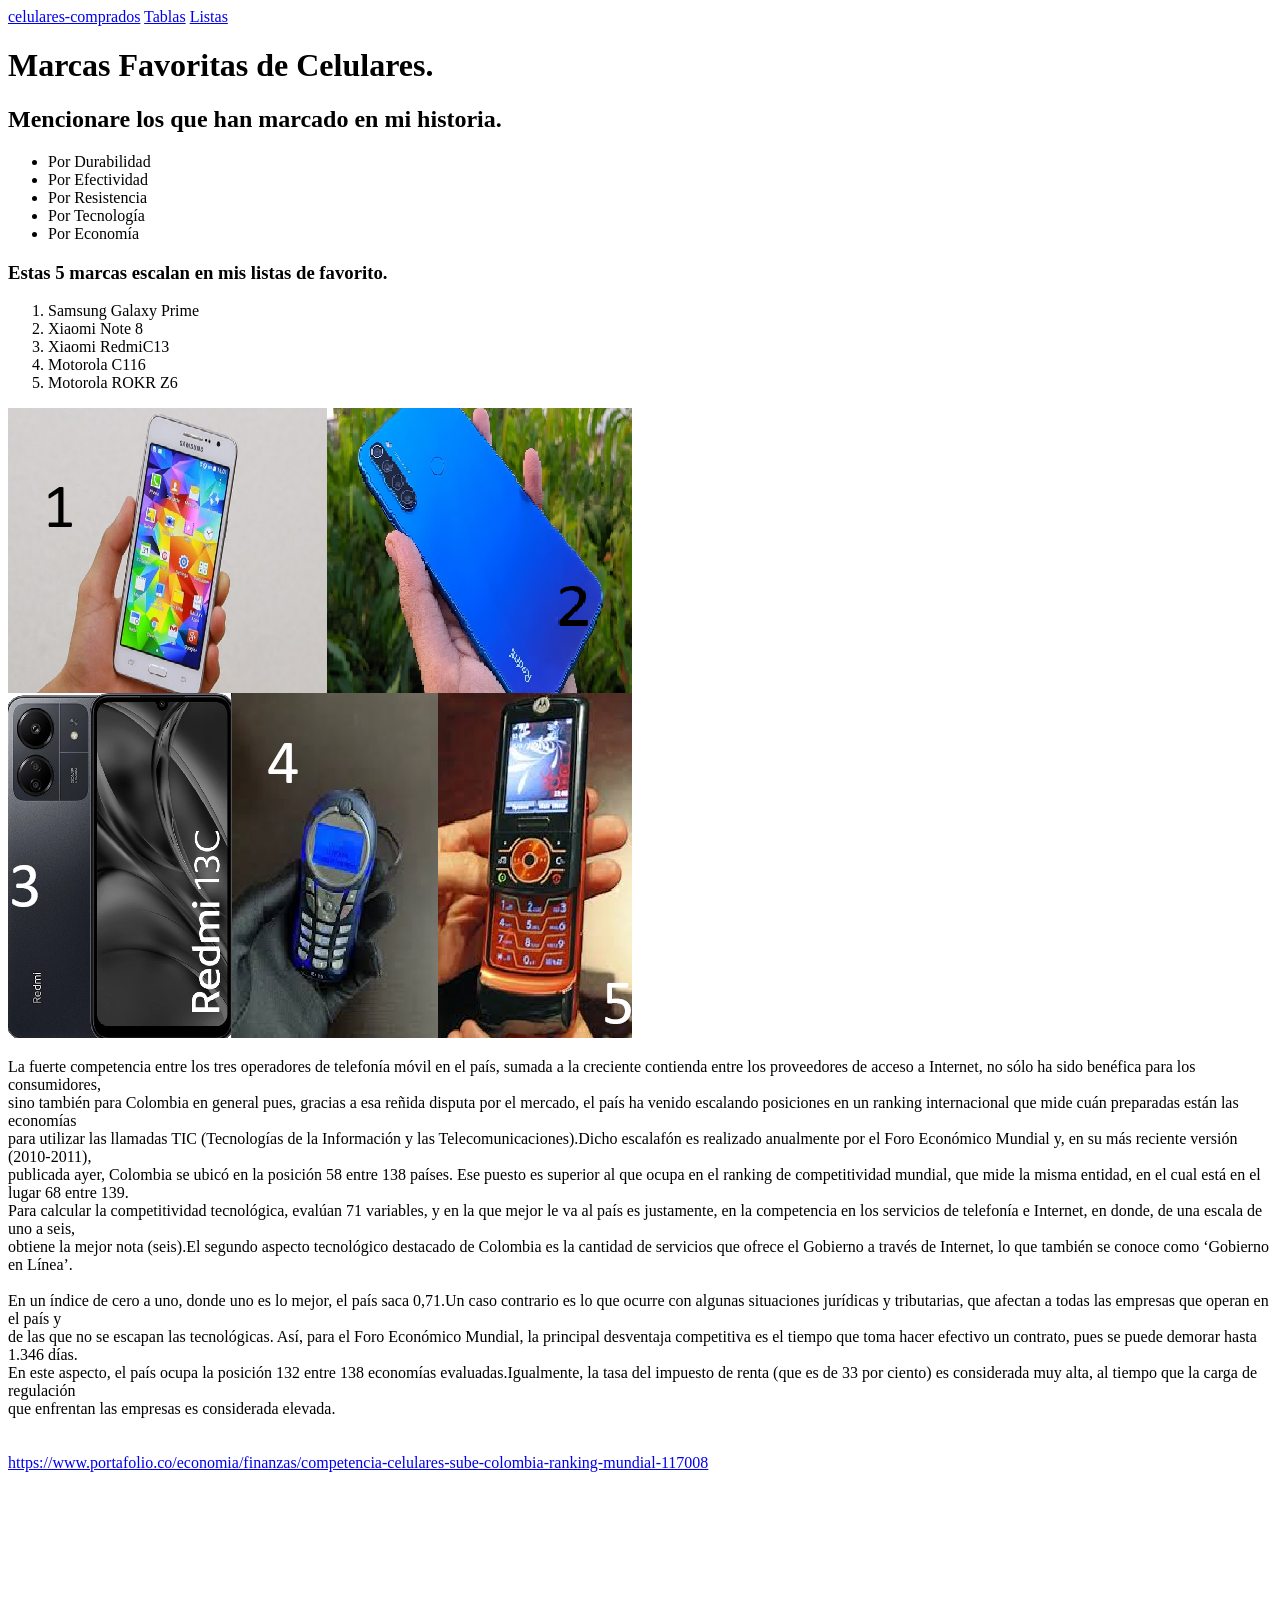
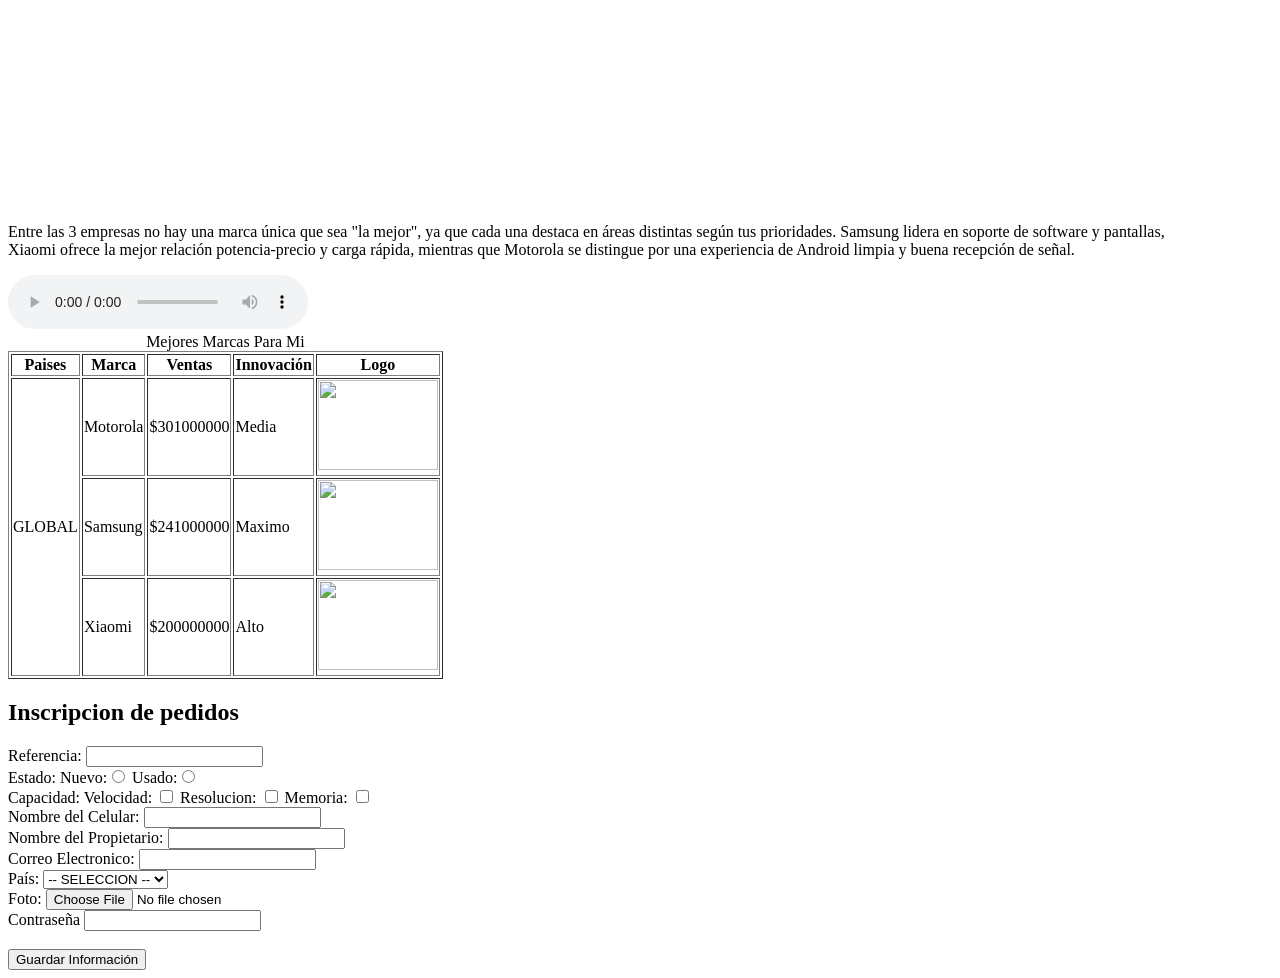
==== Index.html @ 6001fc26 "primer version - comprascelulares" ====
<!DOCTYPE html>
<html lang="en">
<head>
    <meta charset="UTF-8">
    <meta name="viewport" content="width=device-width, initial-scale=1.0">
    <title>Celulares</title>
</head>
<body>


    <nav>
        <a href="index-celulares-comprados.html">celulares-comprados</a>
        <a href="Tablas.html">Tablas</a>
        <a href="Listas.html">Listas</a>

    </nav>

    <h1>Marcas Favoritas de Celulares.</h1>
    <h2>Mencionare los que han marcado en mi historia.</h2>
     <ul>
        <li>Por Durabilidad</li>
        <li>Por Efectividad</li>
        <li>Por Resistencia</li>
        <li>Por Tecnología</li>
        <li>Por Economía</li>
     </ul>   

    <h3>Estas 5 marcas escalan en mis listas de favorito.</h3>
    <ol>
        <li>Samsung Galaxy Prime</li>
        <li>Xiaomi Note 8</li>
        <li>Xiaomi RedmiC13</li>
        <li>Motorola C116</li>
        <li>Motorola ROKR Z6</li>
    </ol>
     <a href="https://www.google.com/search?q=celular+motorola+xiamoi+samsung&sca_esv=069bfcf63421705d&udm=2&biw=1920&bih=911&sxsrf=ANbL-n48g4pSxwuqH01eF5f0hJLd3JwjVw%3A1773868242890&ei=0hS7ac6FNo_PwbkP_p7FmAk&ved=0ahUKEwjOtvuTrqqTAxWPZzABHX5PEZMQ4dUDCBI&uact=5&oq=celular+motorola+xiamoi+samsung&gs_lp=[base64]&sclient=gws-wiz-img">   
        <img src="Imagenes/celularescomprados.png">
     </a>   

        <p>La fuerte competencia entre los tres operadores de telefonía móvil en el país, sumada a la creciente contienda entre los proveedores de acceso a Internet, no sólo ha sido benéfica para los consumidores,<br> sino también para Colombia en general pues, gracias a esa reñida disputa por el mercado, el país ha venido escalando posiciones en un ranking internacional que mide cuán preparadas están las economías<br> para utilizar las llamadas TIC (Tecnologías de la Información y las Telecomunicaciones).Dicho escalafón es realizado anualmente por el Foro Económico Mundial y, en su más reciente versión (2010-2011),<br> publicada ayer, Colombia se ubicó en la posición 58 entre 138 países. Ese puesto es superior al que ocupa en el ranking de competitividad mundial, que mide la misma entidad, en el cual está en el lugar 68 entre 139.<br>Para calcular la competitividad tecnológica, evalúan 71 variables, y en la que mejor le va al país es justamente, en la competencia en los servicios de telefonía e Internet, en donde, de una escala de uno a seis,<br> obtiene la mejor nota (seis).El segundo aspecto tecnológico destacado de Colombia es la cantidad de servicios que ofrece el Gobierno a través de Internet, lo que también se conoce como ‘Gobierno en Línea’.<br><br> En un índice de cero a uno, donde uno es lo mejor, el país saca 0,71.Un caso contrario es lo que ocurre con algunas situaciones jurídicas y tributarias, que afectan a todas las empresas que operan en el país y<br> de las que no se escapan las tecnológicas. Así, para el Foro Económico Mundial, la principal desventaja competitiva es el tiempo que toma hacer efectivo un contrato, pues se puede demorar hasta 1.346 días.<br> En este aspecto, el país ocupa la posición 132 entre 138 economías evaluadas.Igualmente, la tasa del impuesto de renta (que es de 33 por ciento) es considerada muy alta, al tiempo que la carga de regulación <br>que enfrentan las empresas es considerada elevada. <br><br><br> <a href="https://www.portafolio.co/economia/finanzas/competencia-celulares-sube-colombia-ranking-mundial-117008">https://www.portafolio.co/economia/finanzas/competencia-celulares-sube-colombia-ranking-mundial-117008</a>


        </p>
        
            <iframe width="560" height="315" src="https://www.youtube-nocookie.com/embed/l5LepRvR6Eg?si=6OsjVivnC0zYgfn8" title="YouTube video player" frameborder="0" allow="accelerometer; autoplay; clipboard-write; encrypted-media; gyroscope; picture-in-picture; web-share" referrerpolicy="strict-origin-when-cross-origin" allowfullscreen></iframe>


        <P>Entre las 3 empresas no hay una marca única que sea "la mejor", ya que cada una destaca en áreas distintas según tus prioridades. Samsung lidera en soporte de software y pantallas, <br>Xiaomi ofrece la mejor relación potencia-precio y carga rápida, mientras que Motorola se distingue por una experiencia de Android limpia y buena recepción de señal.
        </P>


        <audio src="audio/Xiaomi VS Motorola VS Samsung cual marca es mejor en la gama media “económica”.mp3" controls></audio>

        <Table border> 
            <caption>Mejores Marcas Para Mi</caption>
            <thead>
                <tr>
                    <th>Paises</th>
                    <th>Marca</th>
                    <th>Ventas</th>
                    <th>Innovación</th>
                    <th>Logo</th>
                </tr>
            </thead>



            <tbody>
                <tr>
                    <td rowspan="4">GLOBAL</td>
                    <td>Motorola</td>
                    <td>$301000000</td>
                    <td>Media</td>
                    <td><img src="imagenes/Motorola.jpg" width="120" height="90"></td>
                </tr>
                <tr>
                    <td>Samsung</td>
                    <td>$241000000</td>
                    <td>Maximo</td>
                    <td><img src="imagenes/Samsung.jpg" width="120" height="90"></td>
                </tr>
                <tr>
                    <td>Xiaomi</td>
                    <td>$200000000</td>
                    <td>Alto</td>
                    <td><img src="imagenes/Xiaomi.jpg" width="120" height="90"></td>
                </tr>
            </tbody> 



        </Table>

    <section>
            
        <h2>Inscripcion de pedidos</h2>

         <form action="" method="">
            
            <label for="Marca">Referencia:</label>
            <input type="text" name="RefCelular" id="Referencia-Celular"required>

            <br>

            <label for="Marca">Estado:</label> 
            <label>Nuevo:</label><input type="radio" name="estadoCelular" id="">   
            <label>Usado:</label><input type="radio"name="estadoCelular" id="">

            <br>
            <label for="capacidad">Capacidad:</label>
            Velocidad: <input type="checkbox">  
            Resolucion: <input type="checkbox">
            Memoria: <input type="checkbox">

            <br>
            <label for="nomCelular">Nombre del Celular:</label>
            <input type="text" name="nomCelular" autocomplete="off" required>

            <br>
            <label for="nombPropietario">Nombre del Propietario:</label>
            <input type="text" name="nombPropietario" required>

            <Br>
            <label for="correo">Correo Electronico:</label>
            <input type="email" name="correoPropietario"> 

            <Br>
            <label for="pais">País:</label>
            <select name="paiseslatinosquemascompran" id="">
                <option>-- SELECCION --</option>
                <option value="1">Colombia</option>
                <option value="2">Brazíl</option>
                <option value="3">México</option>
                <option value="4">Perú</option>
                <option value="5">Argentina</option>
                <option value="6">Venezuela</option>
                <option value="7">Panamá</option>
            </select>

            <br>
            <label for="">Foto:</label>
            <input type="file" name="fotoCelular" id="">

            <br>
            <label for="contrasena">Contraseña</label>
            <input type="password" name="contrasena" required>
             <br><br>   
            <input type="submit" value="Guardar Información">
            

        </form>

    </section>



</body>
</html>
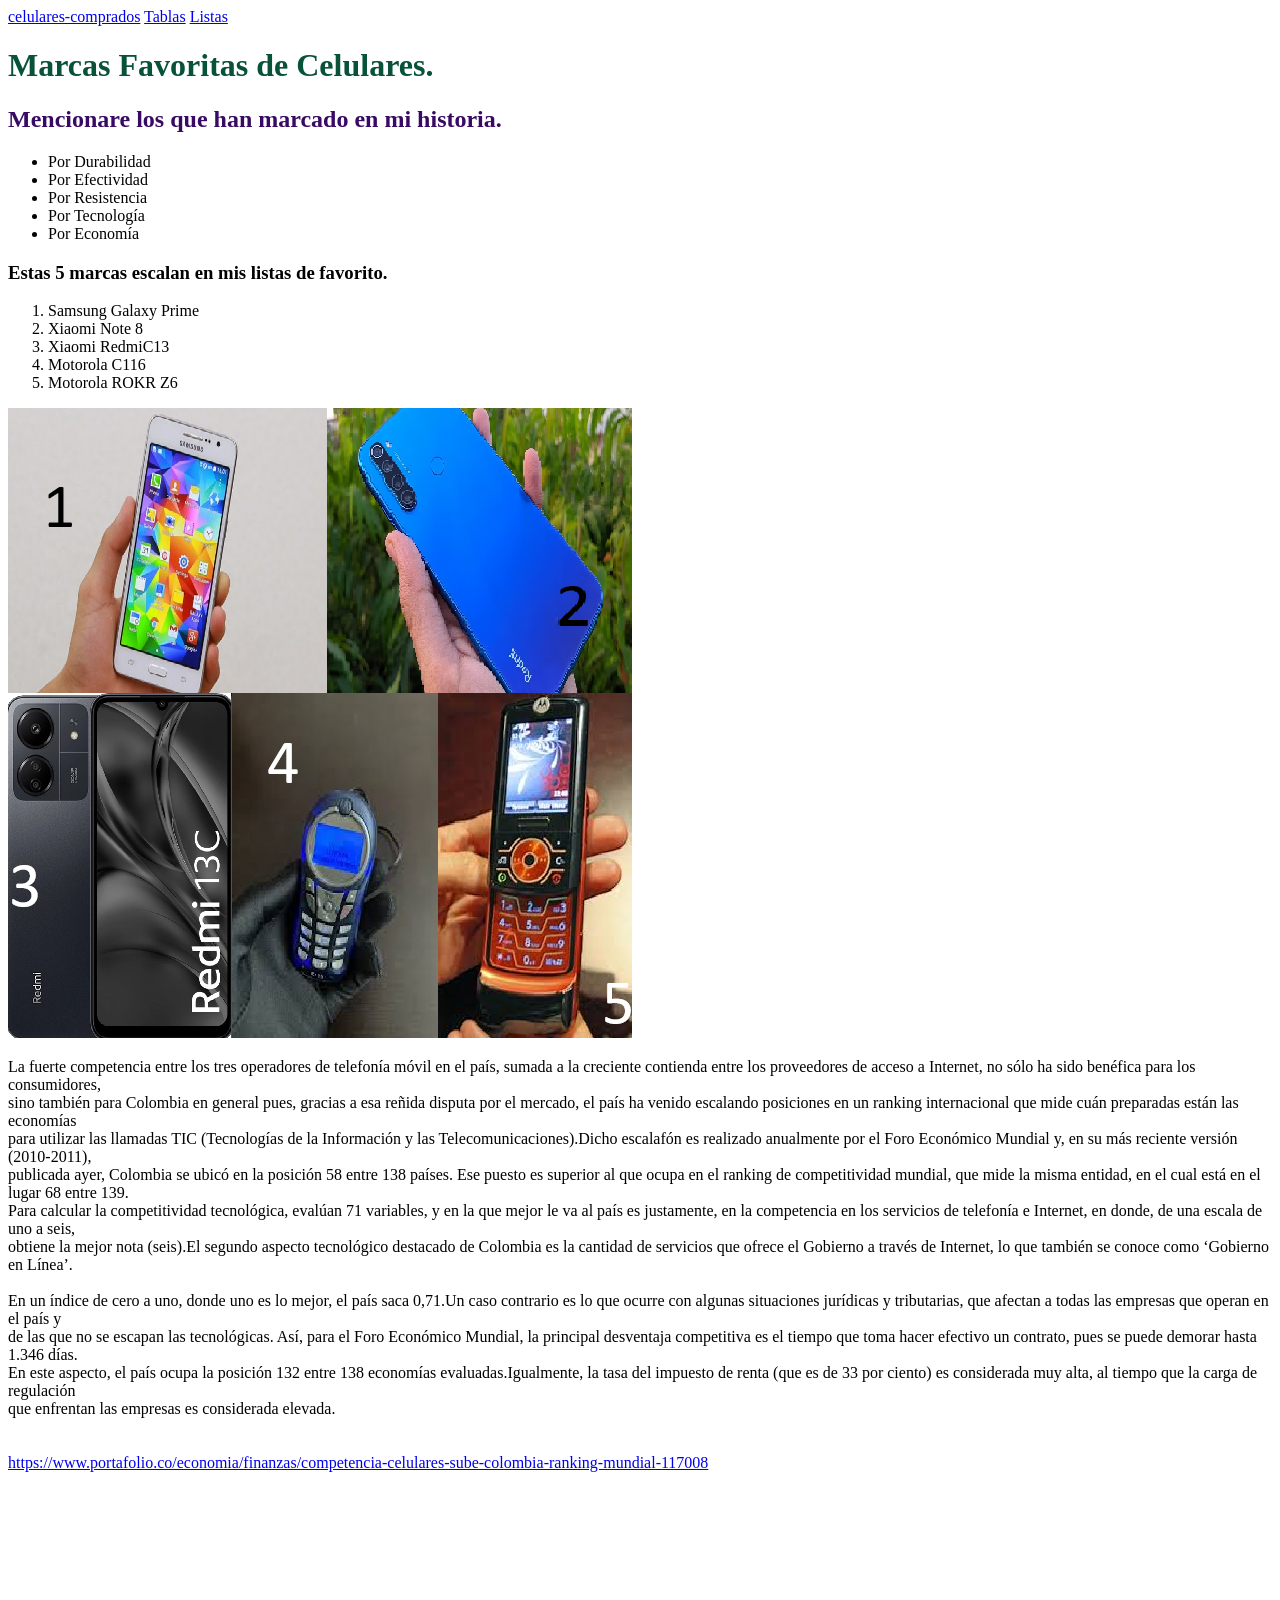
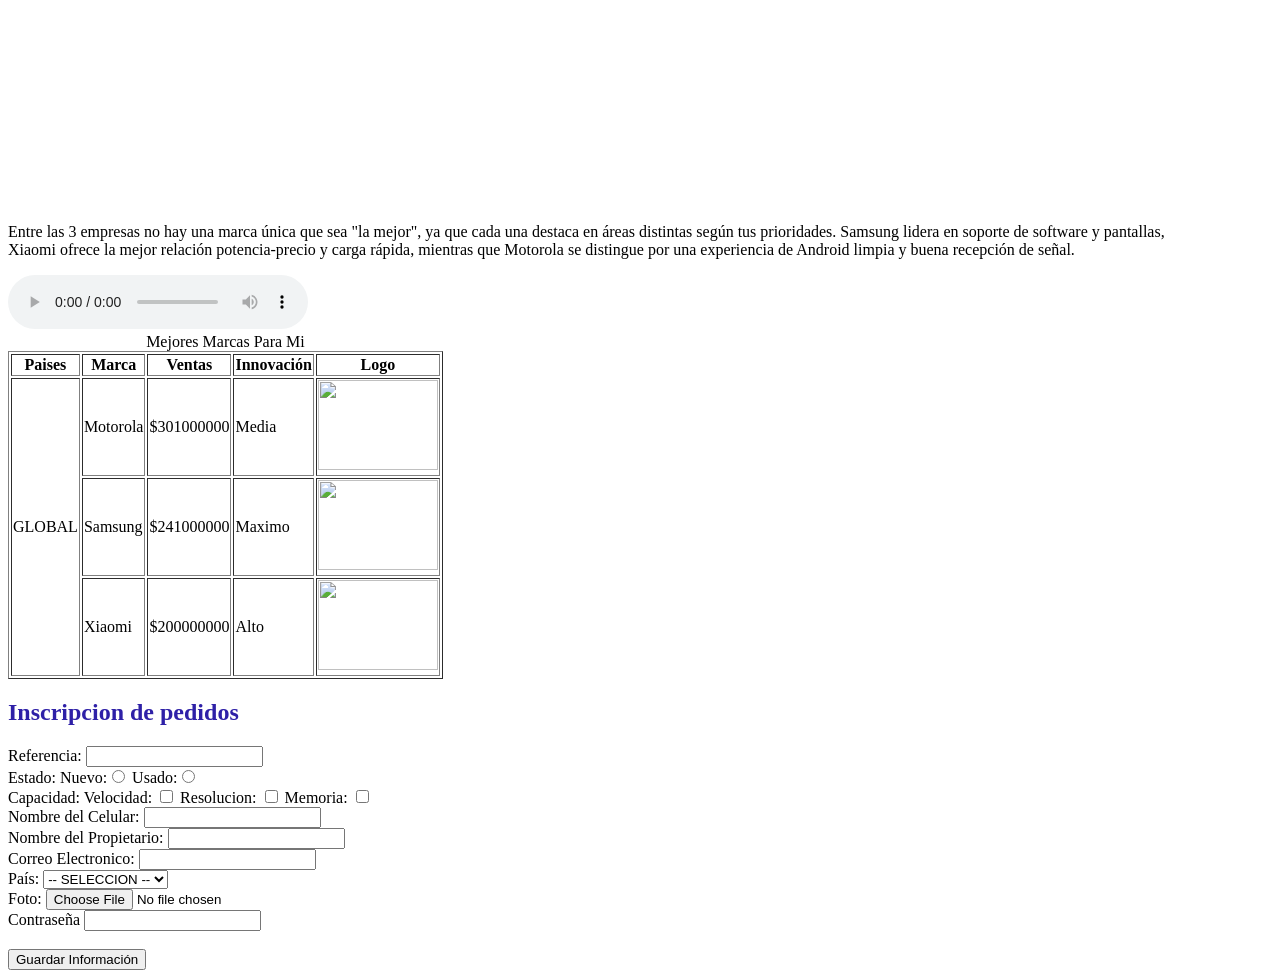
==== commit 0ec0c0b5: "Taller" ====
--- a/Index.html
+++ b/Index.html
@@ -1,10 +1,22 @@
 <!DOCTYPE html>
 <html lang="en">
+<!-- ES ES EL CODIGO CSS ORGANIZADO EN EL MISMO DOCUMENTO-->
+
+<style>
+h1
+{
+    color:#085239;
+}
+
+</style>
+
 <head>
+    <link rel="stylesheet" href="css/estilospropios.css">
     <meta charset="UTF-8">
     <meta name="viewport" content="width=device-width, initial-scale=1.0">
     <title>Celulares</title>
 </head>
+
 <body>
 
 
@@ -14,9 +26,9 @@
         <a href="Listas.html">Listas</a>
 
     </nav>
-
+    <!-- EL CODIGO CSS EN EL MISMO DOCUMENTO NO ORGANIZADO-->
     <h1>Marcas Favoritas de Celulares.</h1>
-    <h2>Mencionare los que han marcado en mi historia.</h2>
+    <h2 style="color:#380a64">Mencionare los que han marcado en mi historia.</h2>
      <ul>
         <li>Por Durabilidad</li>
         <li>Por Efectividad</li>
@@ -36,7 +48,8 @@
      <a href="https://www.google.com/search?q=celular+motorola+xiamoi+samsung&sca_esv=069bfcf63421705d&udm=2&biw=1920&bih=911&sxsrf=ANbL-n48g4pSxwuqH01eF5f0hJLd3JwjVw%3A1773868242890&ei=0hS7ac6FNo_PwbkP_p7FmAk&ved=0ahUKEwjOtvuTrqqTAxWPZzABHX5PEZMQ4dUDCBI&uact=5&oq=celular+motorola+xiamoi+samsung&gs_lp=[base64]&sclient=gws-wiz-img">   
         <img src="Imagenes/celularescomprados.png">
      </a>   
-
+    
+     </a>
         <p>La fuerte competencia entre los tres operadores de telefonía móvil en el país, sumada a la creciente contienda entre los proveedores de acceso a Internet, no sólo ha sido benéfica para los consumidores,<br> sino también para Colombia en general pues, gracias a esa reñida disputa por el mercado, el país ha venido escalando posiciones en un ranking internacional que mide cuán preparadas están las economías<br> para utilizar las llamadas TIC (Tecnologías de la Información y las Telecomunicaciones).Dicho escalafón es realizado anualmente por el Foro Económico Mundial y, en su más reciente versión (2010-2011),<br> publicada ayer, Colombia se ubicó en la posición 58 entre 138 países. Ese puesto es superior al que ocupa en el ranking de competitividad mundial, que mide la misma entidad, en el cual está en el lugar 68 entre 139.<br>Para calcular la competitividad tecnológica, evalúan 71 variables, y en la que mejor le va al país es justamente, en la competencia en los servicios de telefonía e Internet, en donde, de una escala de uno a seis,<br> obtiene la mejor nota (seis).El segundo aspecto tecnológico destacado de Colombia es la cantidad de servicios que ofrece el Gobierno a través de Internet, lo que también se conoce como ‘Gobierno en Línea’.<br><br> En un índice de cero a uno, donde uno es lo mejor, el país saca 0,71.Un caso contrario es lo que ocurre con algunas situaciones jurídicas y tributarias, que afectan a todas las empresas que operan en el país y<br> de las que no se escapan las tecnológicas. Así, para el Foro Económico Mundial, la principal desventaja competitiva es el tiempo que toma hacer efectivo un contrato, pues se puede demorar hasta 1.346 días.<br> En este aspecto, el país ocupa la posición 132 entre 138 economías evaluadas.Igualmente, la tasa del impuesto de renta (que es de 33 por ciento) es considerada muy alta, al tiempo que la carga de regulación <br>que enfrentan las empresas es considerada elevada. <br><br><br> <a href="https://www.portafolio.co/economia/finanzas/competencia-celulares-sube-colombia-ranking-mundial-117008">https://www.portafolio.co/economia/finanzas/competencia-celulares-sube-colombia-ranking-mundial-117008</a>
 
 
--- a/css/estilospropios.css
+++ b/css/estilospropios.css
@@ -0,0 +1,4 @@
+h2
+{
+    color:#2e20a7;
+}
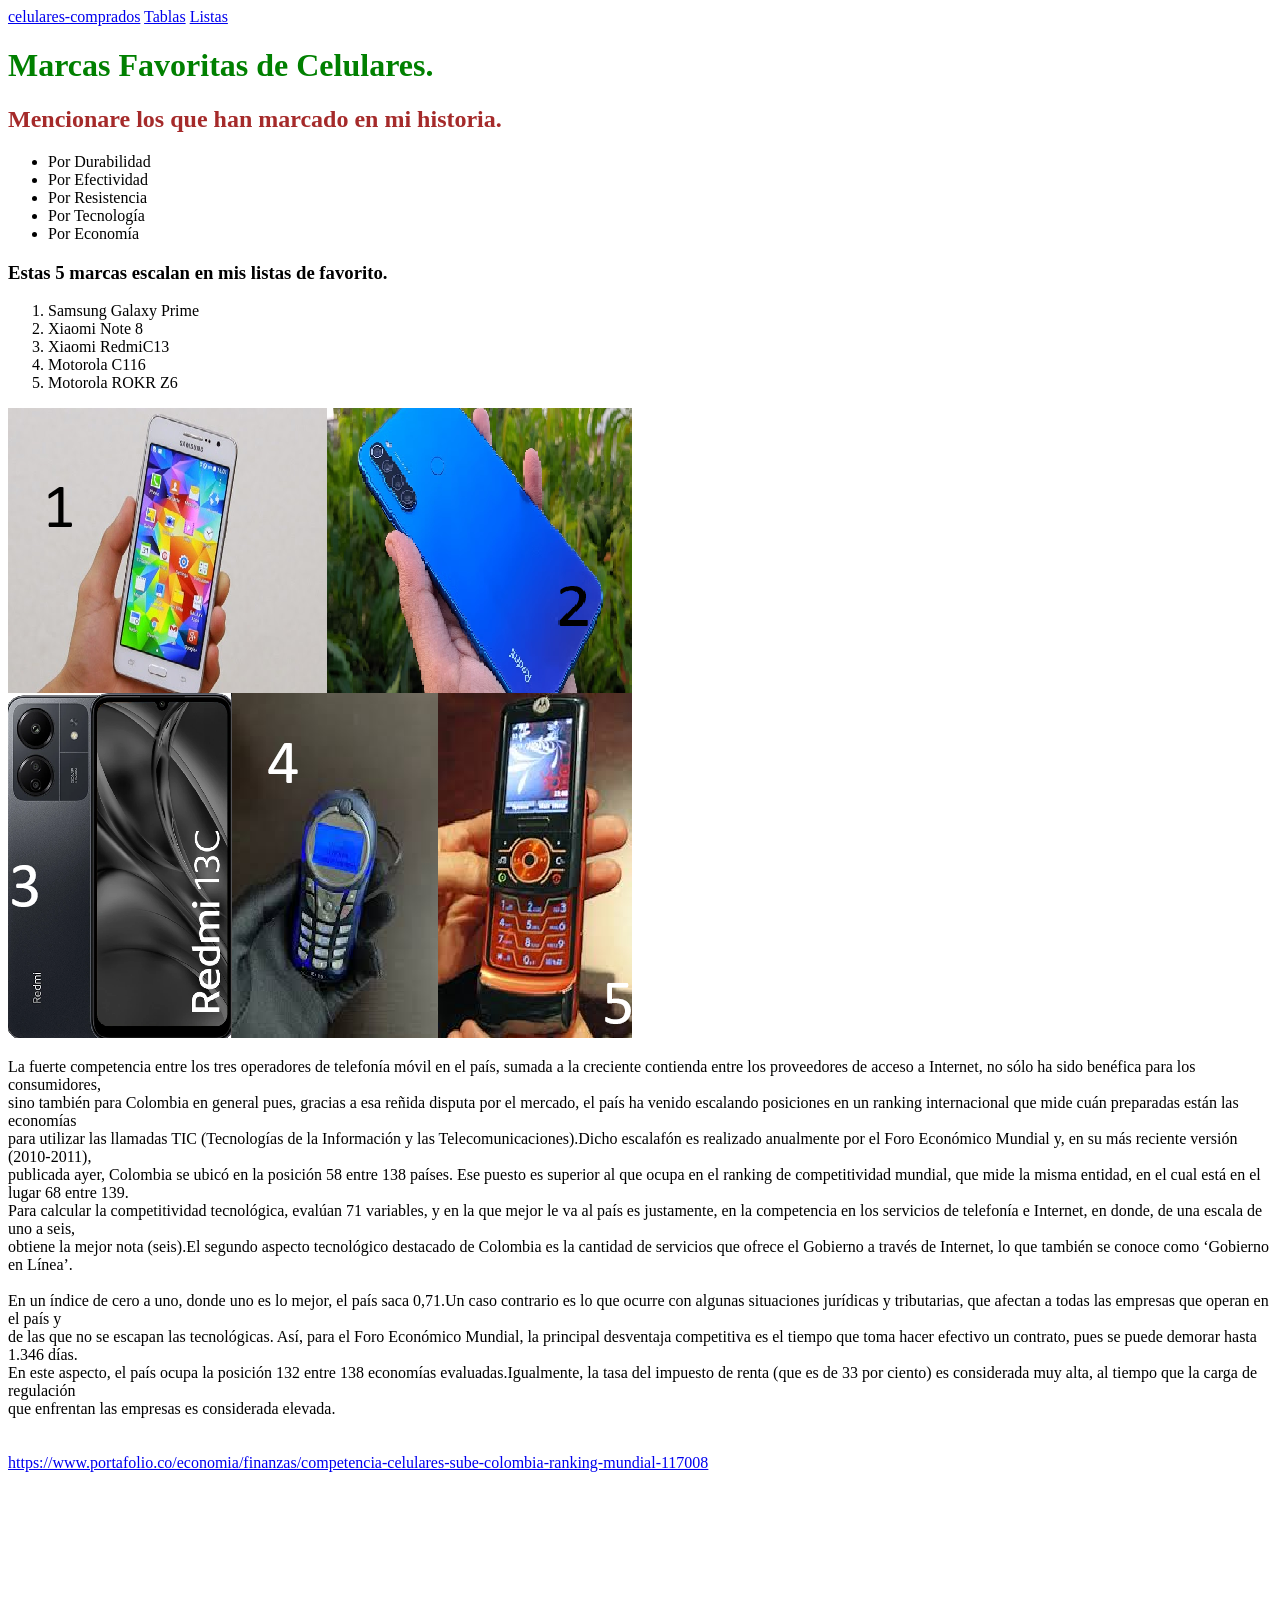
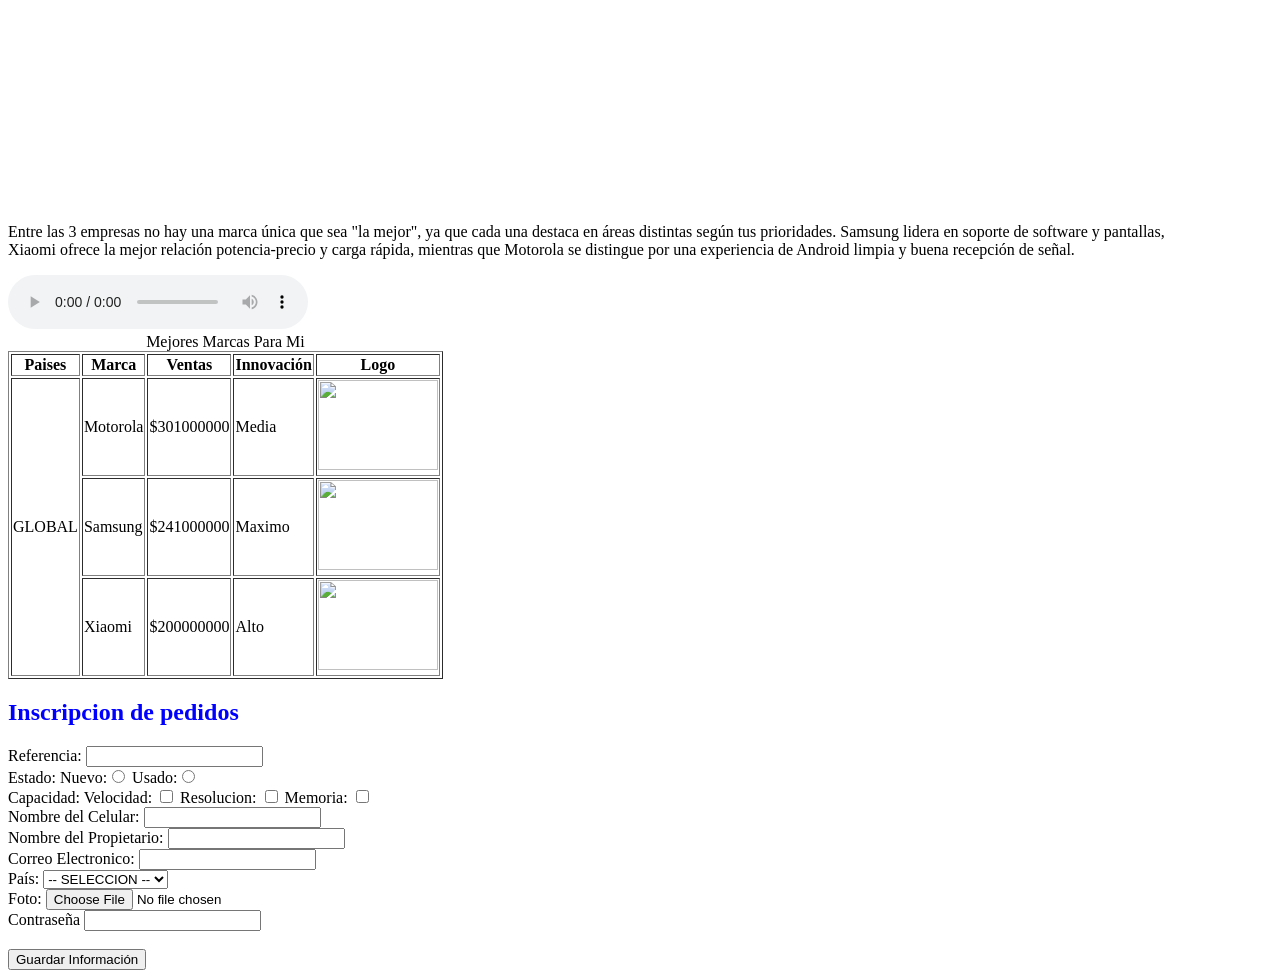
==== commit c28db8aa: "taller" ====
--- a/Index.html
+++ b/Index.html
@@ -4,14 +4,15 @@
 
 <style>
 h1
-{
-    color:#085239;
-}
+ {
+  color:green;
+ } 
 
 </style>
 
 <head>
     <link rel="stylesheet" href="css/estilospropios.css">
+    <link rel="stylesheet" href="css/estiloDark.css">
     <meta charset="UTF-8">
     <meta name="viewport" content="width=device-width, initial-scale=1.0">
     <title>Celulares</title>
@@ -28,7 +29,7 @@
     </nav>
     <!-- EL CODIGO CSS EN EL MISMO DOCUMENTO NO ORGANIZADO-->
     <h1>Marcas Favoritas de Celulares.</h1>
-    <h2 style="color:#380a64">Mencionare los que han marcado en mi historia.</h2>
+    <h2 style="color:brown;">Mencionare los que han marcado en mi historia.</h2>
      <ul>
         <li>Por Durabilidad</li>
         <li>Por Efectividad</li>
--- a/css/estilospropios.css
+++ b/css/estilospropios.css
@@ -1,4 +1,4 @@
 h2
 {
-    color:#2e20a7;
+    color:blue;
 }
--- a/css/estiloDark.css
+++ b/css/estiloDark.css
@@ -0,0 +1,5 @@
+h3
+{
+    color:black
+    
+}
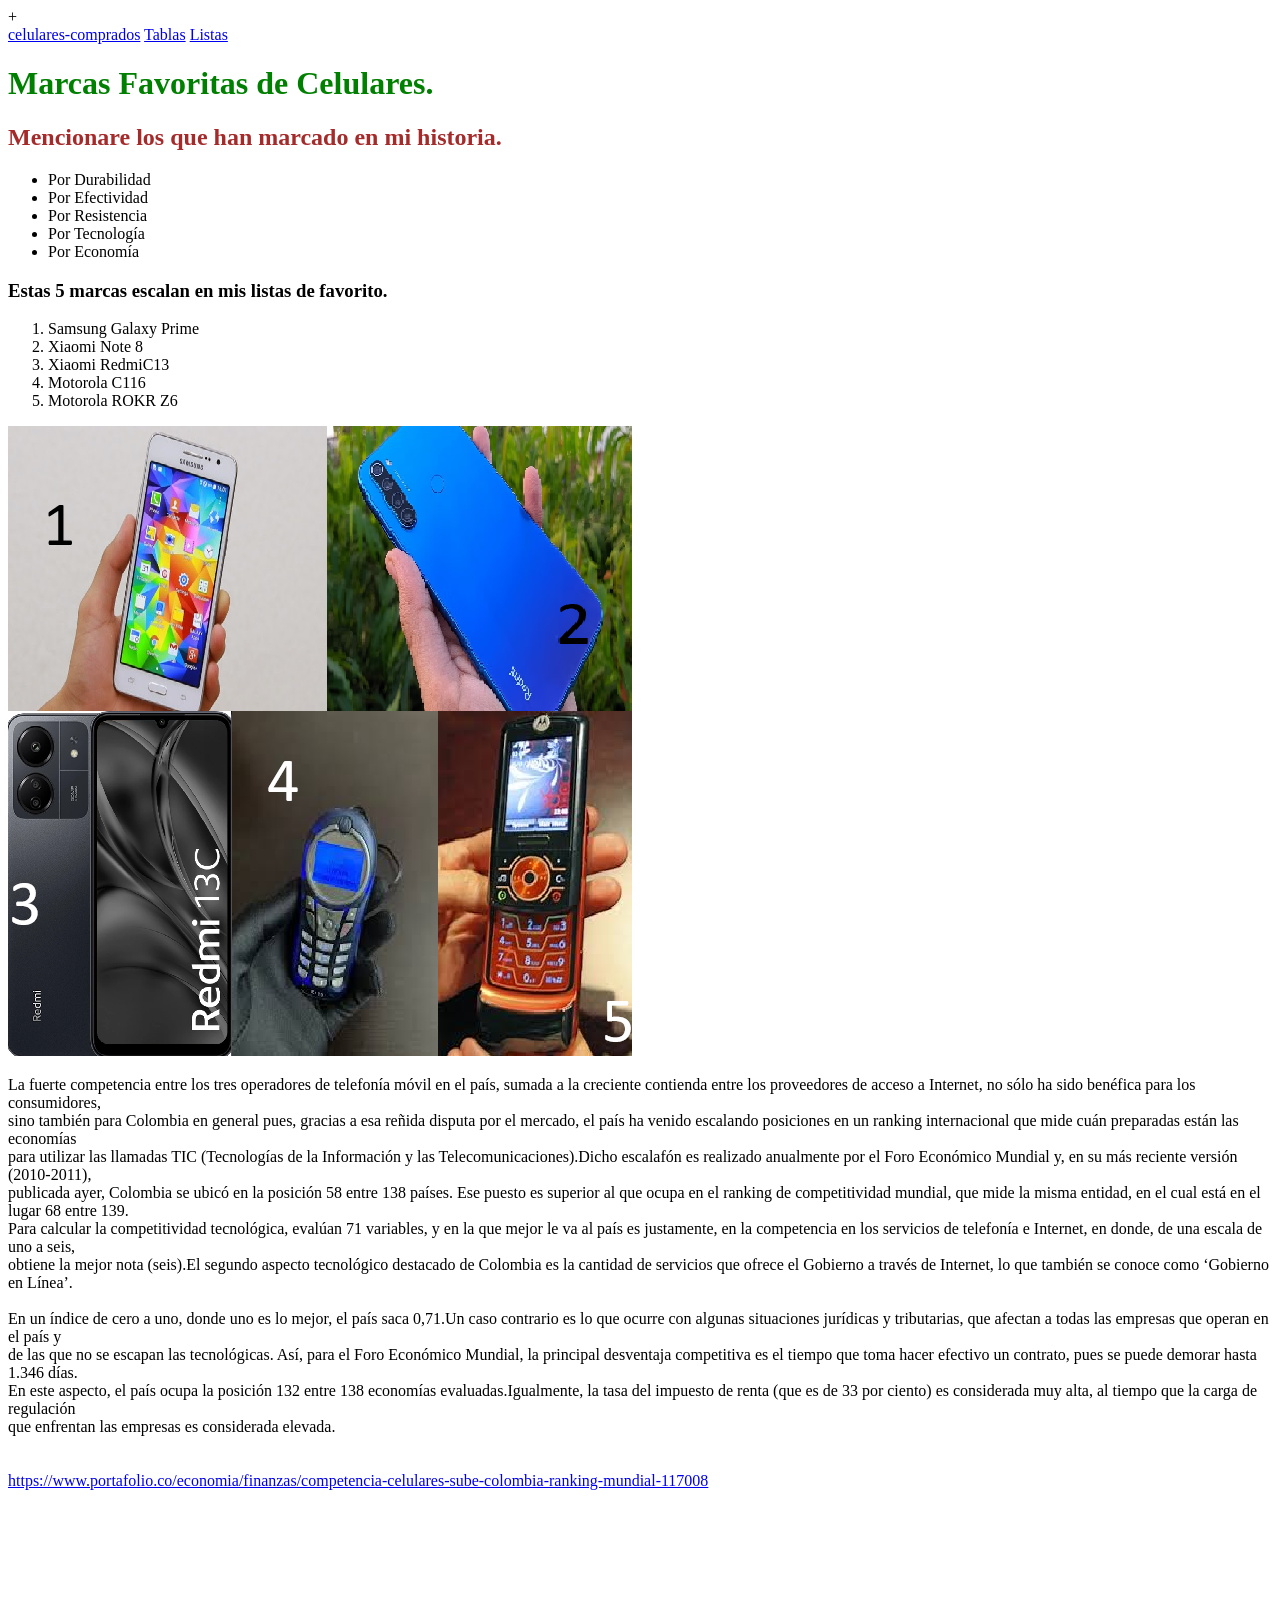
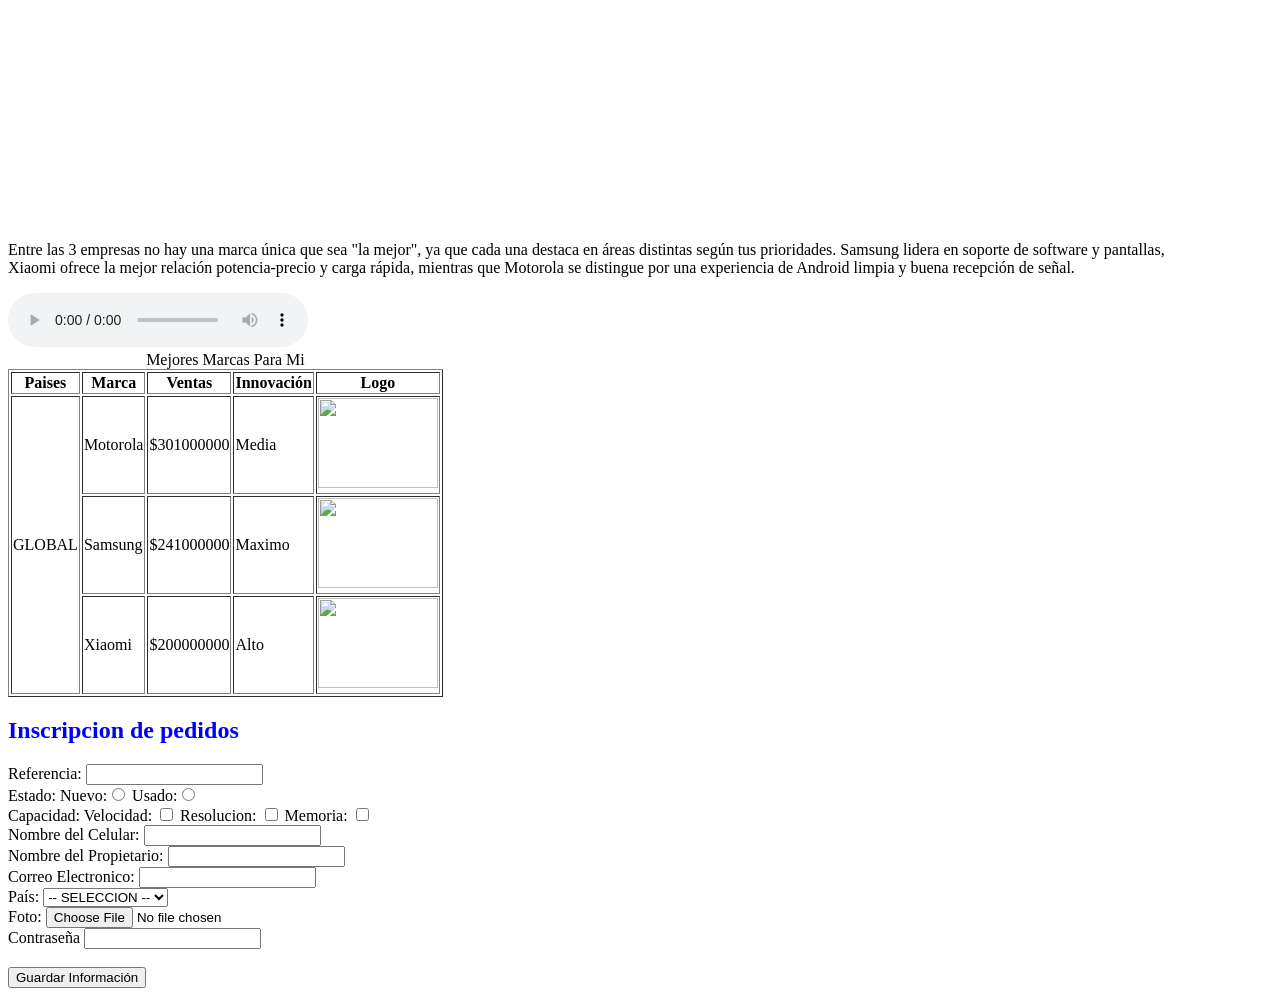
==== commit b3eda4b0: "Adicionamos reglas para titulos" ====
--- a/Index.html
+++ b/Index.html
@@ -19,7 +19,7 @@
 </head>
 
 <body>
-
++
 
     <nav>
         <a href="index-celulares-comprados.html">celulares-comprados</a>
--- a/css/estiloDark.css
+++ b/css/estiloDark.css
@@ -1,5 +1,5 @@
 h3
 {
-    color:black
-    
+    color:black;
+
 }
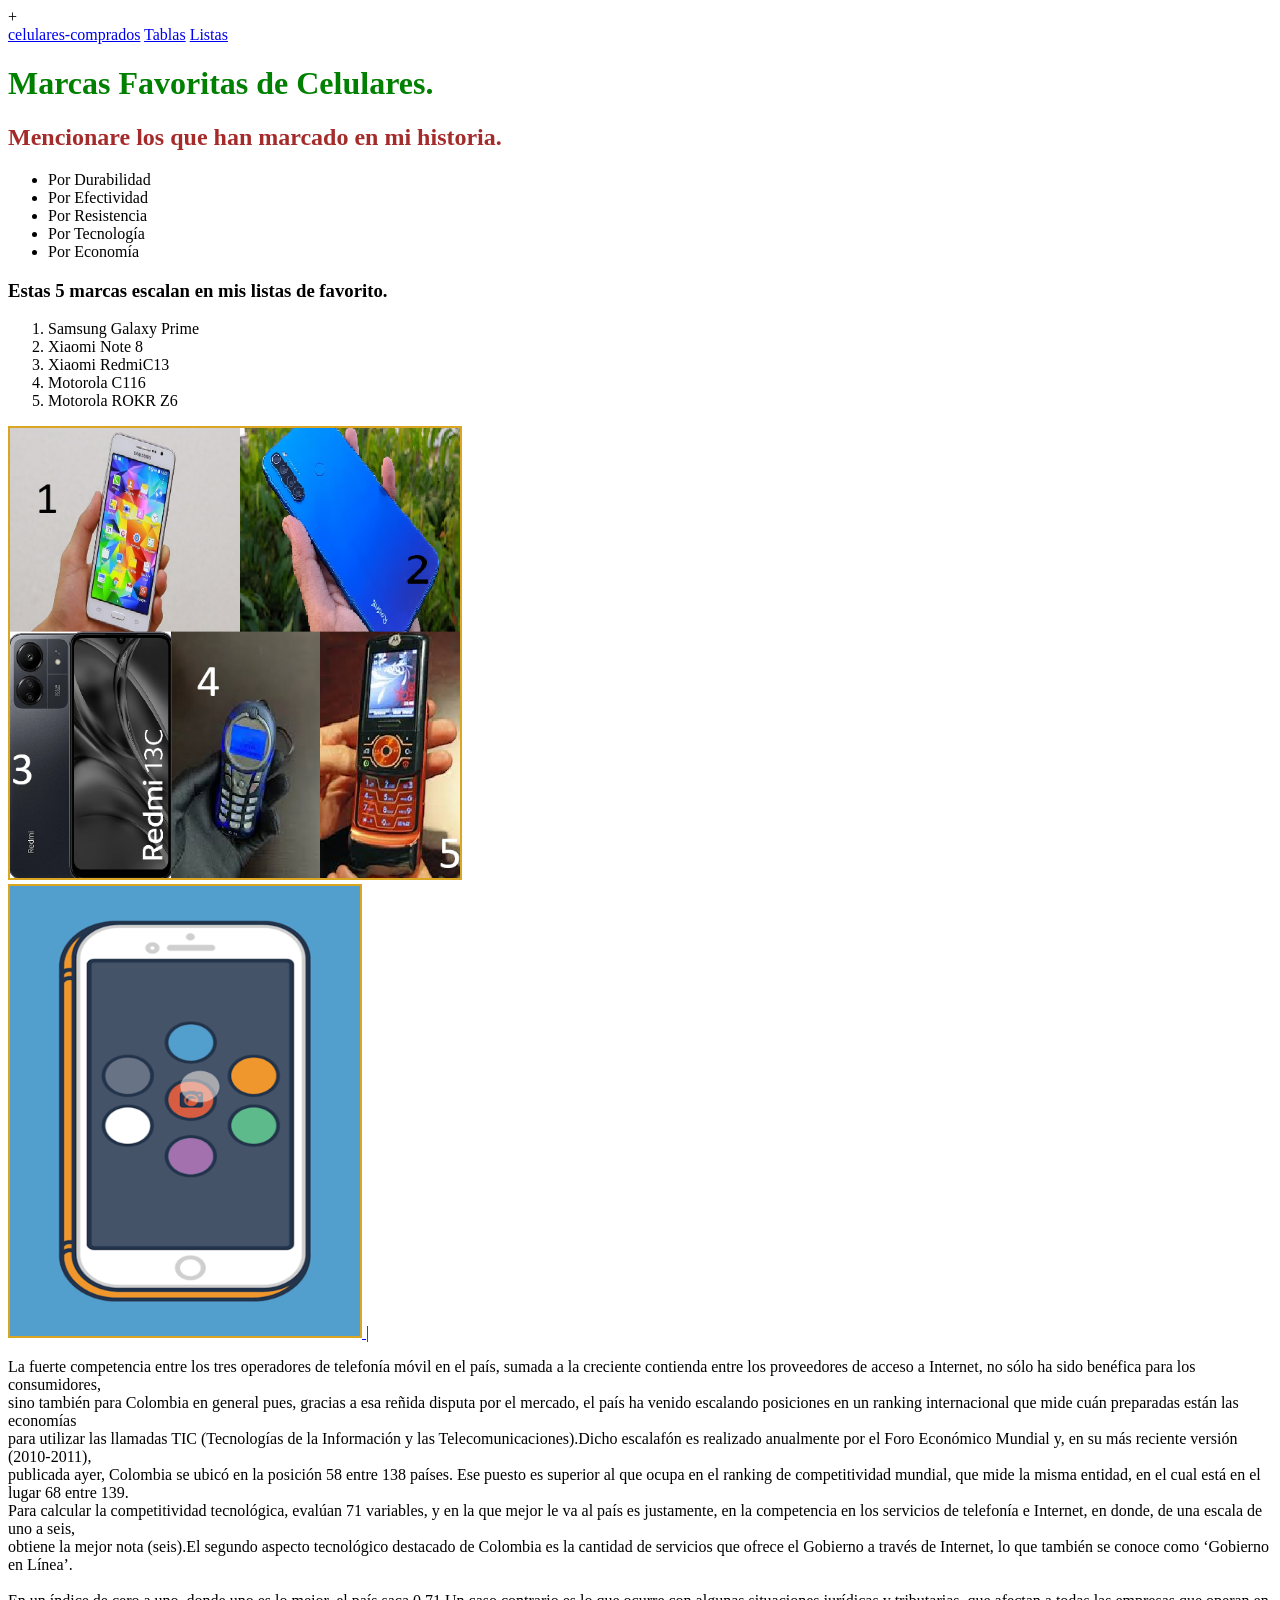
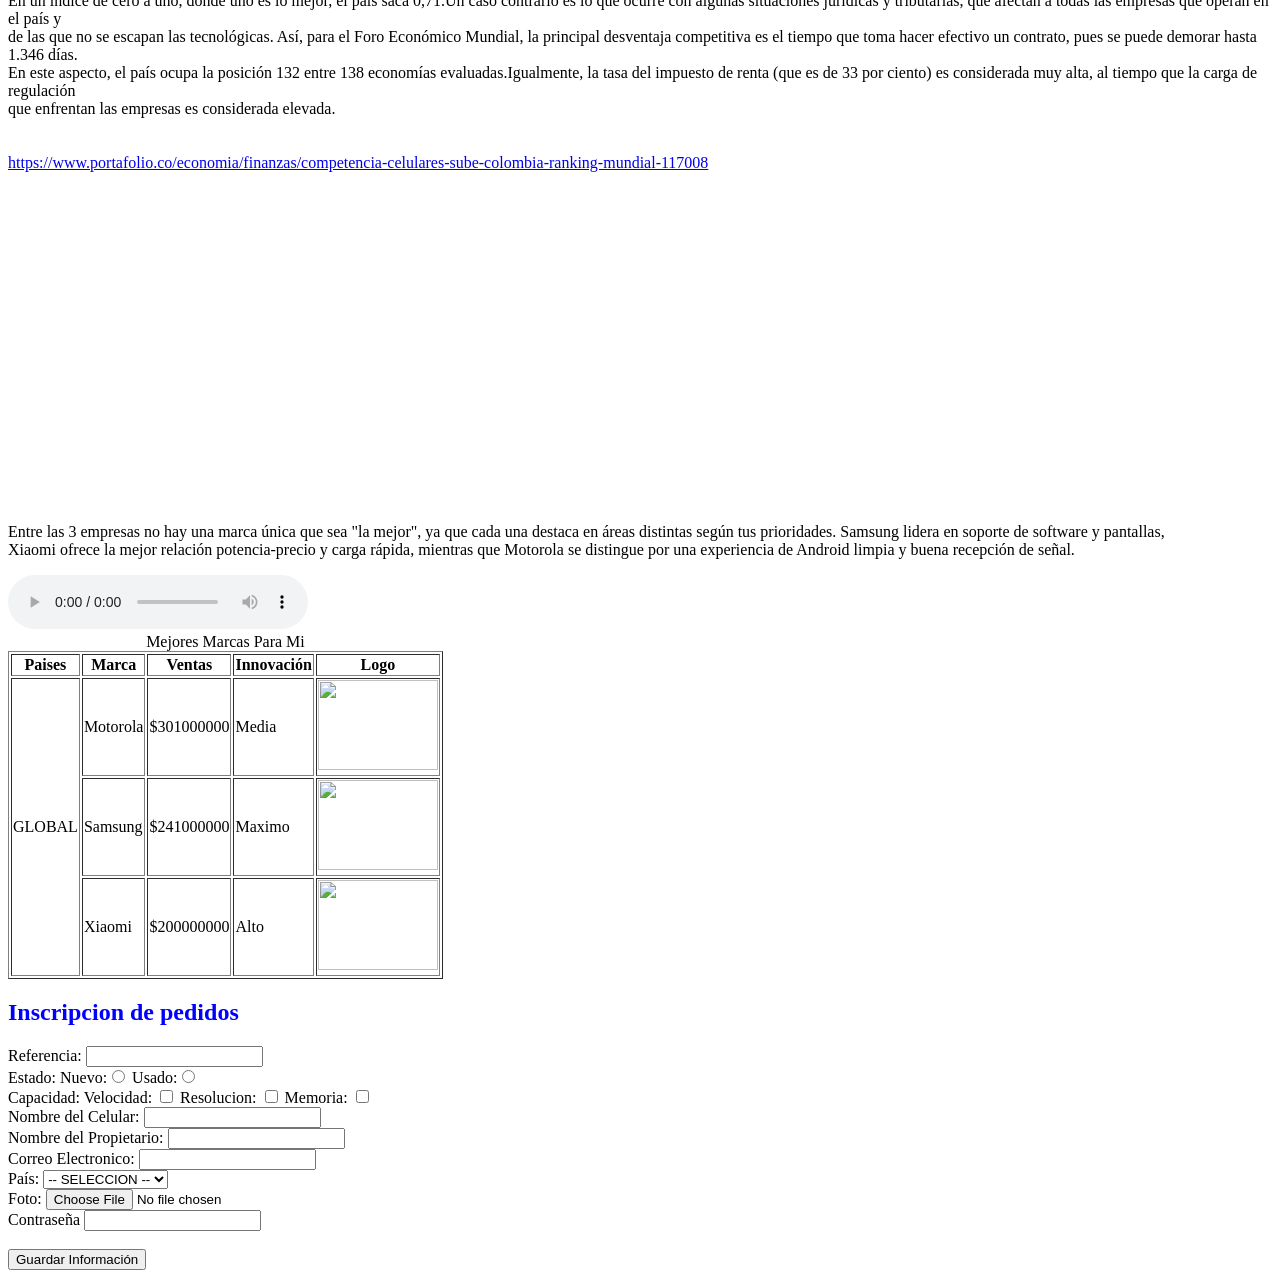
==== commit 0f2e25c8: "Id y clase de estilos dark" ====
--- a/Index.html
+++ b/Index.html
@@ -47,9 +47,11 @@
         <li>Motorola ROKR Z6</li>
     </ol>
      <a href="https://www.google.com/search?q=celular+motorola+xiamoi+samsung&sca_esv=069bfcf63421705d&udm=2&biw=1920&bih=911&sxsrf=ANbL-n48g4pSxwuqH01eF5f0hJLd3JwjVw%3A1773868242890&ei=0hS7ac6FNo_PwbkP_p7FmAk&ved=0ahUKEwjOtvuTrqqTAxWPZzABHX5PEZMQ4dUDCBI&uact=5&oq=celular+motorola+xiamoi+samsung&gs_lp=[base64]&sclient=gws-wiz-img">   
-        <img src="Imagenes/celularescomprados.png">
-     </a>   
-    
+        <img src="Imagenes/celularescomprados.png" id="fotologo" class="bordes">
+        <br>
+        <img src="Imagenes/celular.gif" id="fotoanimada" class="bordes">
+
+    |
      </a>
         <p>La fuerte competencia entre los tres operadores de telefonía móvil en el país, sumada a la creciente contienda entre los proveedores de acceso a Internet, no sólo ha sido benéfica para los consumidores,<br> sino también para Colombia en general pues, gracias a esa reñida disputa por el mercado, el país ha venido escalando posiciones en un ranking internacional que mide cuán preparadas están las economías<br> para utilizar las llamadas TIC (Tecnologías de la Información y las Telecomunicaciones).Dicho escalafón es realizado anualmente por el Foro Económico Mundial y, en su más reciente versión (2010-2011),<br> publicada ayer, Colombia se ubicó en la posición 58 entre 138 países. Ese puesto es superior al que ocupa en el ranking de competitividad mundial, que mide la misma entidad, en el cual está en el lugar 68 entre 139.<br>Para calcular la competitividad tecnológica, evalúan 71 variables, y en la que mejor le va al país es justamente, en la competencia en los servicios de telefonía e Internet, en donde, de una escala de uno a seis,<br> obtiene la mejor nota (seis).El segundo aspecto tecnológico destacado de Colombia es la cantidad de servicios que ofrece el Gobierno a través de Internet, lo que también se conoce como ‘Gobierno en Línea’.<br><br> En un índice de cero a uno, donde uno es lo mejor, el país saca 0,71.Un caso contrario es lo que ocurre con algunas situaciones jurídicas y tributarias, que afectan a todas las empresas que operan en el país y<br> de las que no se escapan las tecnológicas. Así, para el Foro Económico Mundial, la principal desventaja competitiva es el tiempo que toma hacer efectivo un contrato, pues se puede demorar hasta 1.346 días.<br> En este aspecto, el país ocupa la posición 132 entre 138 economías evaluadas.Igualmente, la tasa del impuesto de renta (que es de 33 por ciento) es considerada muy alta, al tiempo que la carga de regulación <br>que enfrentan las empresas es considerada elevada. <br><br><br> <a href="https://www.portafolio.co/economia/finanzas/competencia-celulares-sube-colombia-ranking-mundial-117008">https://www.portafolio.co/economia/finanzas/competencia-celulares-sube-colombia-ranking-mundial-117008</a>
 
--- a/css/estiloDark.css
+++ b/css/estiloDark.css
@@ -2,4 +2,22 @@
 {
     color:black;
 
-}+}
+
+#fotologo
+{
+    width: 450px; 
+    height: 450px;
+}
+
+#fotoanimada
+{
+    width: 350px; 
+    height: 450px;
+}
+
+.bordes
+{
+    border:2px solid goldenrod;
+}
+
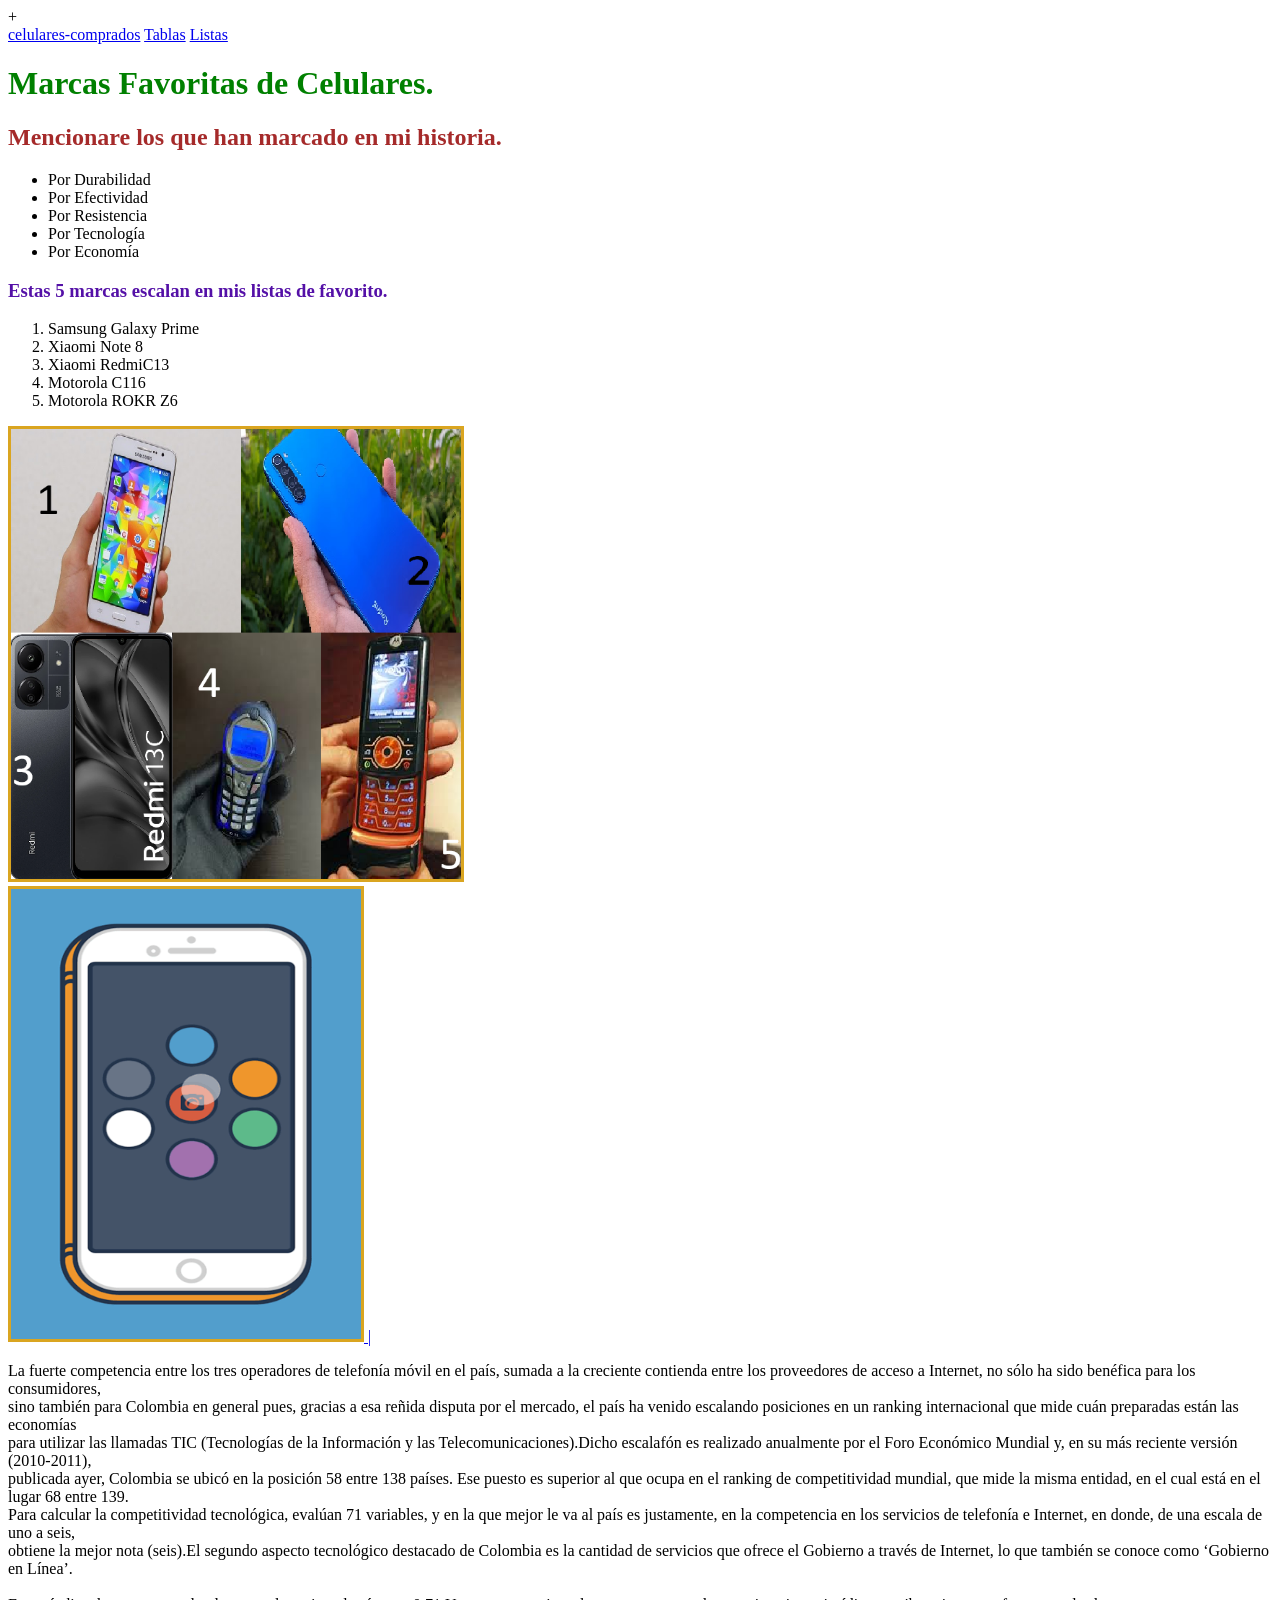
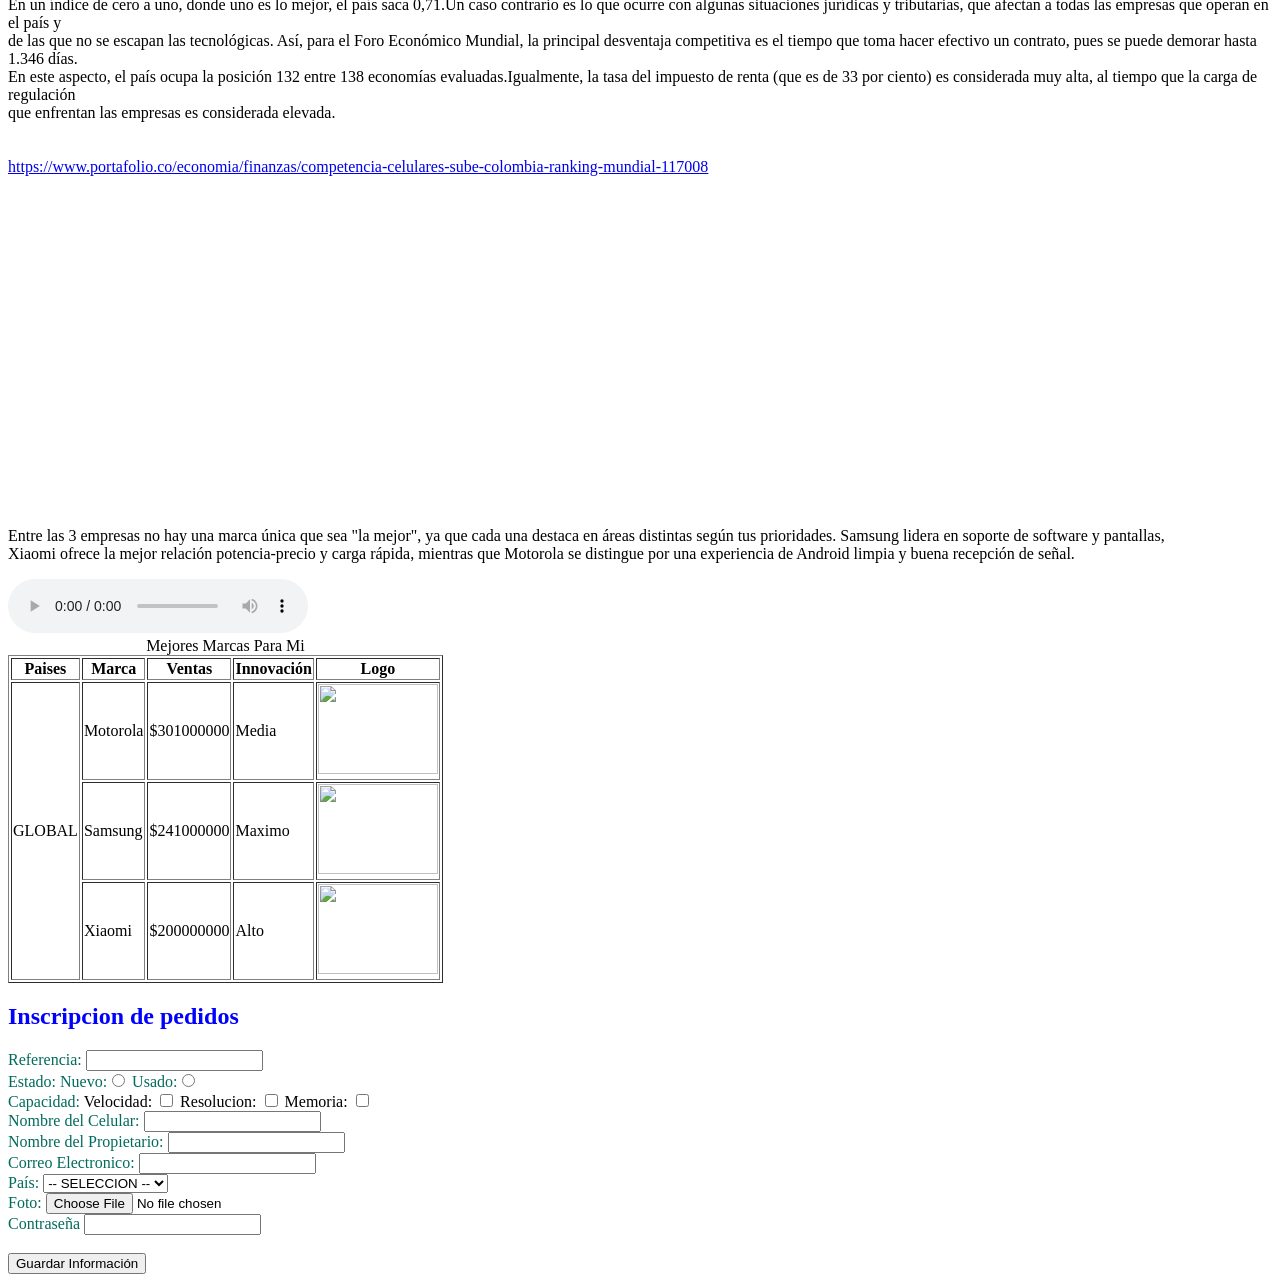
==== commit 9ae5003a: "Id y clase de estilos dark" ====
--- a/Index.html
+++ b/Index.html
@@ -111,7 +111,7 @@
             
         <h2>Inscripcion de pedidos</h2>
 
-         <form action="" method="">
+         <form action="" method="" id="FormularioSeleccion">
             
             <label for="Marca">Referencia:</label>
             <input type="text" name="RefCelular" id="Referencia-Celular"required>
--- a/css/estiloDark.css
+++ b/css/estiloDark.css
@@ -1,6 +1,6 @@
 h3
 {
-    color:black;
+    color:#5410a7;
 
 }
 
@@ -18,6 +18,9 @@
 
 .bordes
 {
-    border:2px solid goldenrod;
+    border:3px solid goldenrod;
 }
 
+#FormularioSeleccion> label{
+   color: rgb(1, 107, 93); 
+}
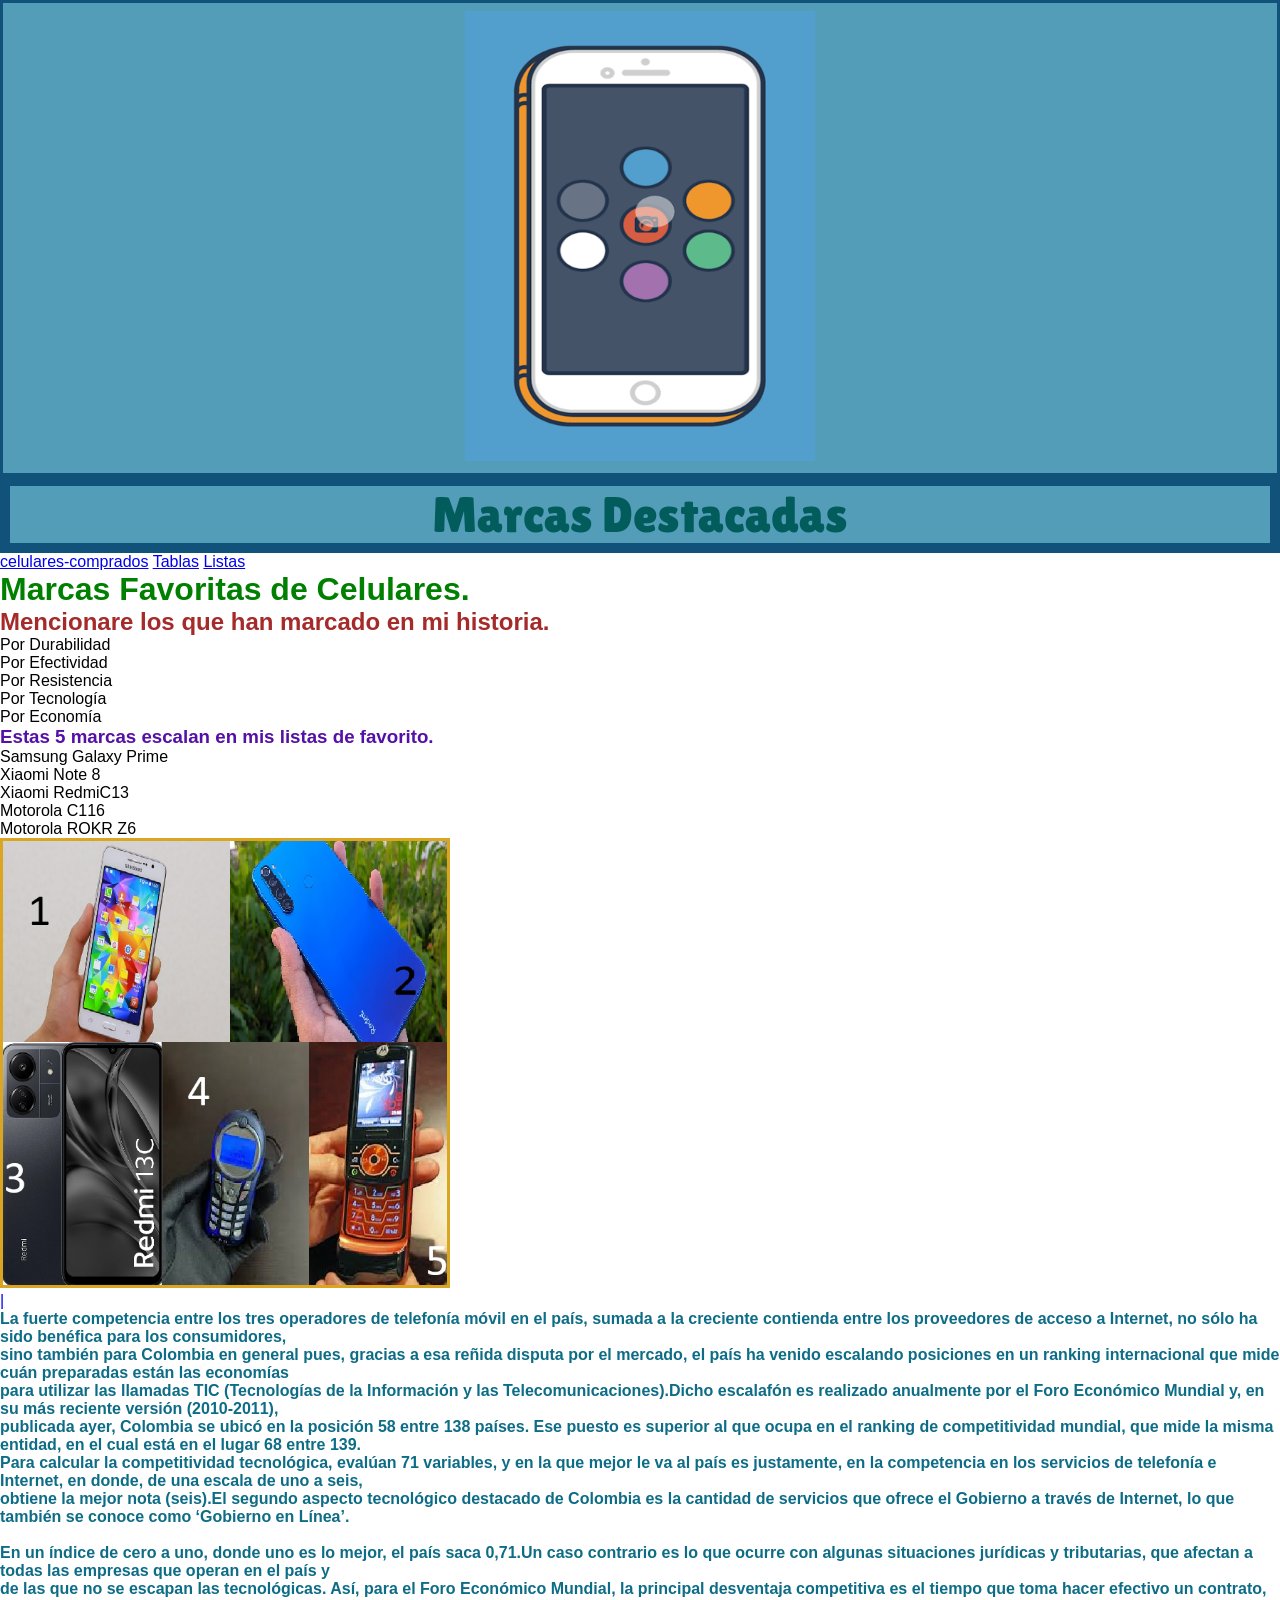
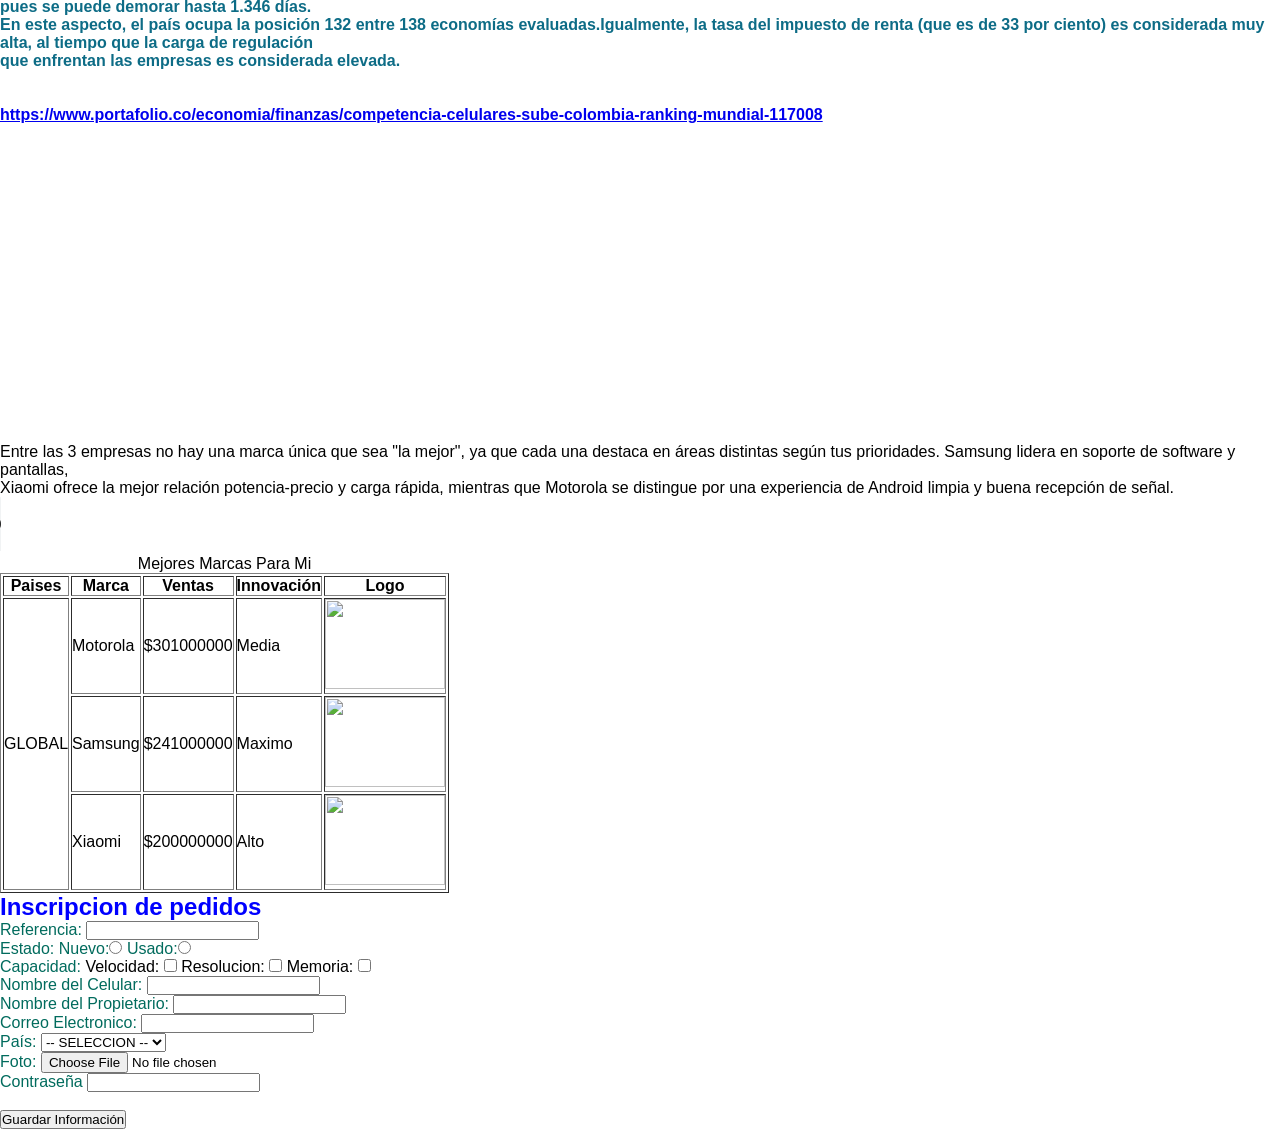
==== commit b36fd142: "sección logo head(cabeza)" ====
--- a/Index.html
+++ b/Index.html
@@ -13,13 +13,32 @@
 <head>
     <link rel="stylesheet" href="css/estilospropios.css">
     <link rel="stylesheet" href="css/estiloDark.css">
+    <link rel="preconnect" href="https://fonts.googleapis.com">
+    <link rel="preconnect" href="https://fonts.gstatic.com" crossorigin>
+    <link href="https://fonts.googleapis.com/css2?family=Lilita+One&display=swap" rel="stylesheet">
     <meta charset="UTF-8">
     <meta name="viewport" content="width=device-width, initial-scale=1.0">
     <title>Celulares</title>
 </head>
 
 <body>
-+
+   <section id="cabeza">
+   
+    <div id="cajaLogo">
+      <center>
+     
+        <img src="Imagenes/celular.gif" id="fotoanimada">
+    
+    </center>
+    </div>   
+
+    <div id="textoLogo"; class="lilita-one-regular">
+
+        Marcas Destacadas
+
+    </div>
+
+   </section>
 
     <nav>
         <a href="index-celulares-comprados.html">celulares-comprados</a>
@@ -49,11 +68,11 @@
      <a href="https://www.google.com/search?q=celular+motorola+xiamoi+samsung&sca_esv=069bfcf63421705d&udm=2&biw=1920&bih=911&sxsrf=ANbL-n48g4pSxwuqH01eF5f0hJLd3JwjVw%3A1773868242890&ei=0hS7ac6FNo_PwbkP_p7FmAk&ved=0ahUKEwjOtvuTrqqTAxWPZzABHX5PEZMQ4dUDCBI&uact=5&oq=celular+motorola+xiamoi+samsung&gs_lp=[base64]&sclient=gws-wiz-img">   
         <img src="Imagenes/celularescomprados.png" id="fotologo" class="bordes">
         <br>
-        <img src="Imagenes/celular.gif" id="fotoanimada" class="bordes">
+       
 
     |
      </a>
-        <p>La fuerte competencia entre los tres operadores de telefonía móvil en el país, sumada a la creciente contienda entre los proveedores de acceso a Internet, no sólo ha sido benéfica para los consumidores,<br> sino también para Colombia en general pues, gracias a esa reñida disputa por el mercado, el país ha venido escalando posiciones en un ranking internacional que mide cuán preparadas están las economías<br> para utilizar las llamadas TIC (Tecnologías de la Información y las Telecomunicaciones).Dicho escalafón es realizado anualmente por el Foro Económico Mundial y, en su más reciente versión (2010-2011),<br> publicada ayer, Colombia se ubicó en la posición 58 entre 138 países. Ese puesto es superior al que ocupa en el ranking de competitividad mundial, que mide la misma entidad, en el cual está en el lugar 68 entre 139.<br>Para calcular la competitividad tecnológica, evalúan 71 variables, y en la que mejor le va al país es justamente, en la competencia en los servicios de telefonía e Internet, en donde, de una escala de uno a seis,<br> obtiene la mejor nota (seis).El segundo aspecto tecnológico destacado de Colombia es la cantidad de servicios que ofrece el Gobierno a través de Internet, lo que también se conoce como ‘Gobierno en Línea’.<br><br> En un índice de cero a uno, donde uno es lo mejor, el país saca 0,71.Un caso contrario es lo que ocurre con algunas situaciones jurídicas y tributarias, que afectan a todas las empresas que operan en el país y<br> de las que no se escapan las tecnológicas. Así, para el Foro Económico Mundial, la principal desventaja competitiva es el tiempo que toma hacer efectivo un contrato, pues se puede demorar hasta 1.346 días.<br> En este aspecto, el país ocupa la posición 132 entre 138 economías evaluadas.Igualmente, la tasa del impuesto de renta (que es de 33 por ciento) es considerada muy alta, al tiempo que la carga de regulación <br>que enfrentan las empresas es considerada elevada. <br><br><br> <a href="https://www.portafolio.co/economia/finanzas/competencia-celulares-sube-colombia-ranking-mundial-117008">https://www.portafolio.co/economia/finanzas/competencia-celulares-sube-colombia-ranking-mundial-117008</a>
+        <p style="color: rgb(13, 108, 134); font-weight: bold;">La fuerte competencia entre los tres operadores de telefonía móvil en el país, sumada a la creciente contienda entre los proveedores de acceso a Internet, no sólo ha sido benéfica para los consumidores,<br> sino también para Colombia en general pues, gracias a esa reñida disputa por el mercado, el país ha venido escalando posiciones en un ranking internacional que mide cuán preparadas están las economías<br> para utilizar las llamadas TIC (Tecnologías de la Información y las Telecomunicaciones).Dicho escalafón es realizado anualmente por el Foro Económico Mundial y, en su más reciente versión (2010-2011),<br> publicada ayer, Colombia se ubicó en la posición 58 entre 138 países. Ese puesto es superior al que ocupa en el ranking de competitividad mundial, que mide la misma entidad, en el cual está en el lugar 68 entre 139.<br>Para calcular la competitividad tecnológica, evalúan 71 variables, y en la que mejor le va al país es justamente, en la competencia en los servicios de telefonía e Internet, en donde, de una escala de uno a seis,<br> obtiene la mejor nota (seis).El segundo aspecto tecnológico destacado de Colombia es la cantidad de servicios que ofrece el Gobierno a través de Internet, lo que también se conoce como ‘Gobierno en Línea’.<br><br> En un índice de cero a uno, donde uno es lo mejor, el país saca 0,71.Un caso contrario es lo que ocurre con algunas situaciones jurídicas y tributarias, que afectan a todas las empresas que operan en el país y<br> de las que no se escapan las tecnológicas. Así, para el Foro Económico Mundial, la principal desventaja competitiva es el tiempo que toma hacer efectivo un contrato, pues se puede demorar hasta 1.346 días.<br> En este aspecto, el país ocupa la posición 132 entre 138 economías evaluadas.Igualmente, la tasa del impuesto de renta (que es de 33 por ciento) es considerada muy alta, al tiempo que la carga de regulación <br>que enfrentan las empresas es considerada elevada. <br><br><br> <a href="https://www.portafolio.co/economia/finanzas/competencia-celulares-sube-colombia-ranking-mundial-117008">https://www.portafolio.co/economia/finanzas/competencia-celulares-sube-colombia-ranking-mundial-117008</a>
 
 
         </p>
@@ -111,7 +130,7 @@
             
         <h2>Inscripcion de pedidos</h2>
 
-         <form action="" method="" id="FormularioSeleccion">
+         <form action="" method="" id="formularioSeleccion">
             
             <label for="Marca">Referencia:</label>
             <input type="text" name="RefCelular" id="Referencia-Celular"required>
--- a/css/estiloDark.css
+++ b/css/estiloDark.css
@@ -1,3 +1,18 @@
+*{
+    font-family: 'Franklin Gothic Medium', 'Arial Narrow', Arial, sans-serif; 
+    margin: 0px;
+    padding: 0px;   
+    box-sizing: border-box;
+    
+}
+
+.lilita-one-regular {
+  font-family: "Lilita One", sans-serif;
+  font-weight: 400;
+  font-style: normal;
+}
+
+
 h3
 {
     color:#5410a7;
@@ -21,6 +36,30 @@
     border:3px solid goldenrod;
 }
 
-#FormularioSeleccion> label{
+#formularioSeleccion> label{
    color: rgb(1, 107, 93); 
 }
+
+a > p
+{
+color: #011d1d;
+
+}
+
+#cajaLogo
+{
+    border: 3px solid  rgb(16, 82, 121) ;
+    background-color: #549db9;
+    padding: 8px;
+    width: 100%;
+}
+
+#textoLogo
+{
+    text-align: center;
+    background-color: #549db9;
+    color: #025c5c;
+    border: 10px solid  rgb(16, 82, 121) ;
+    font-size: 50px;
+  
+}
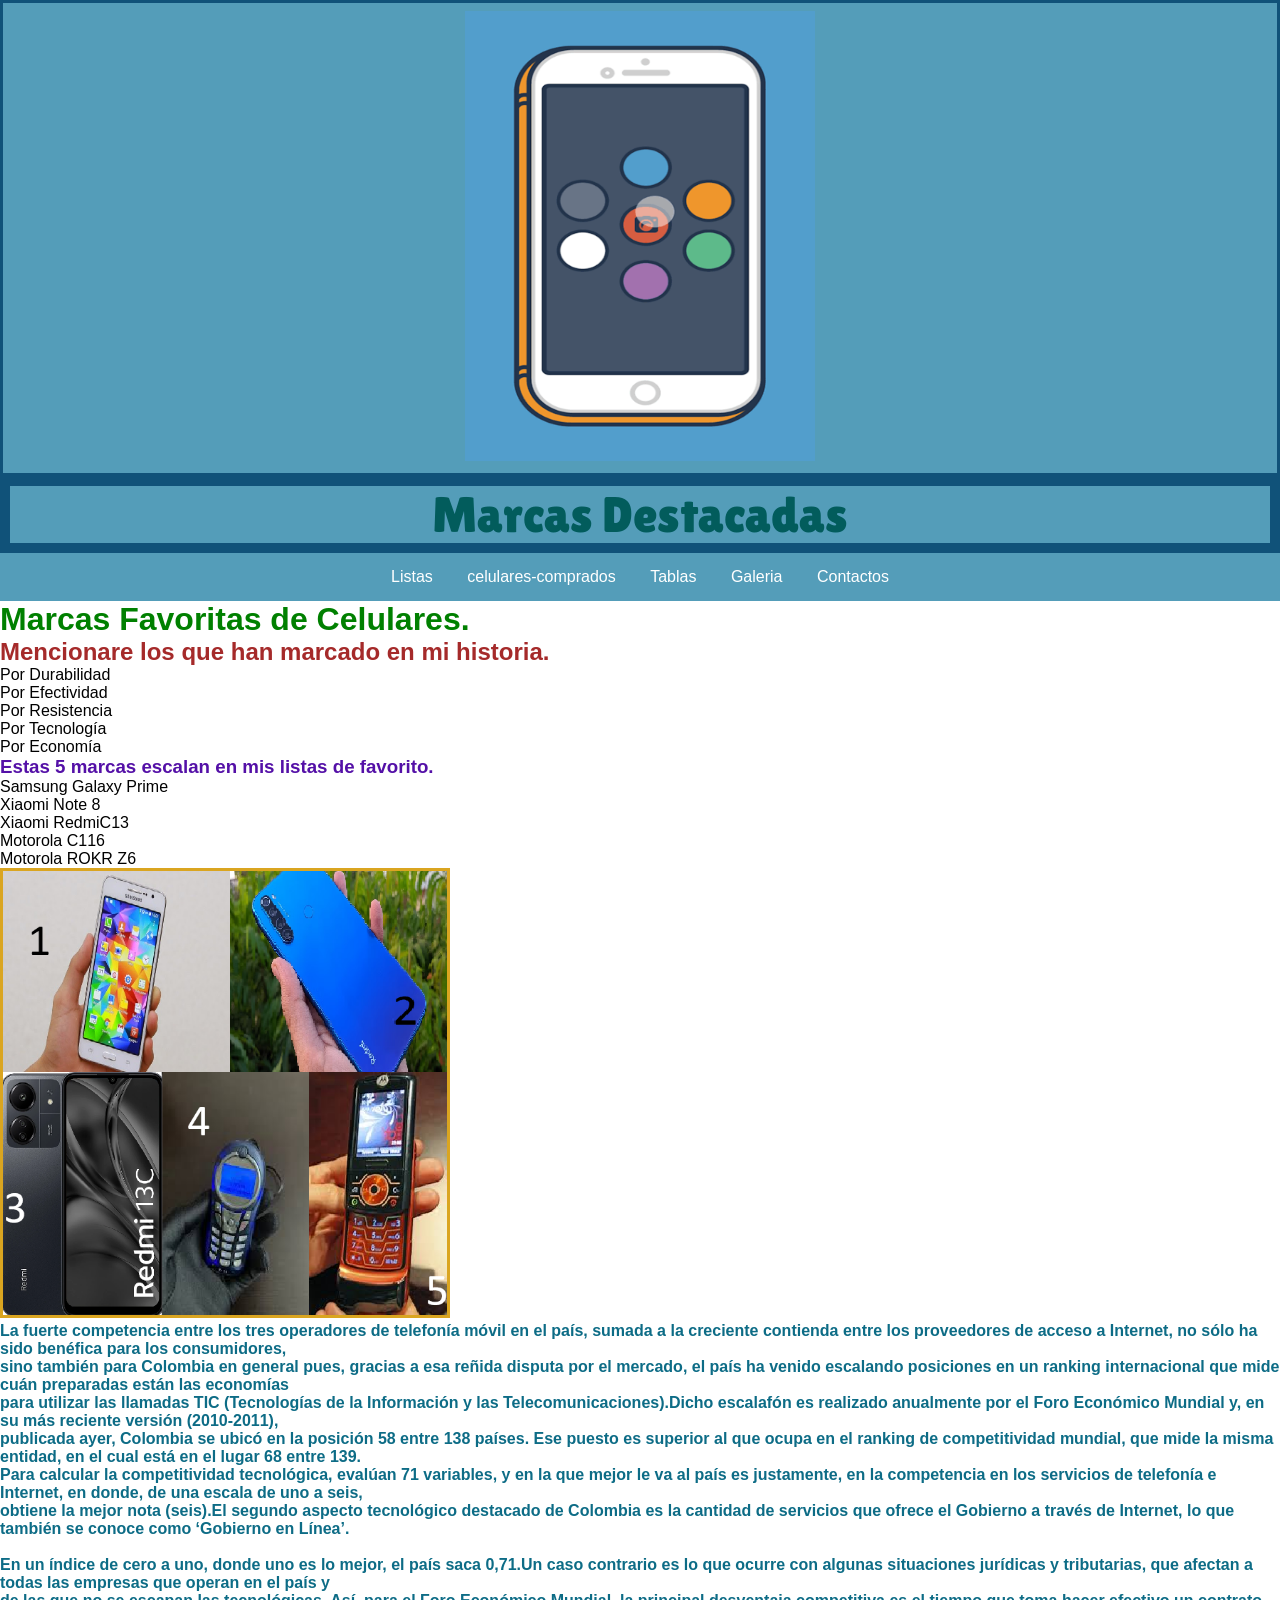
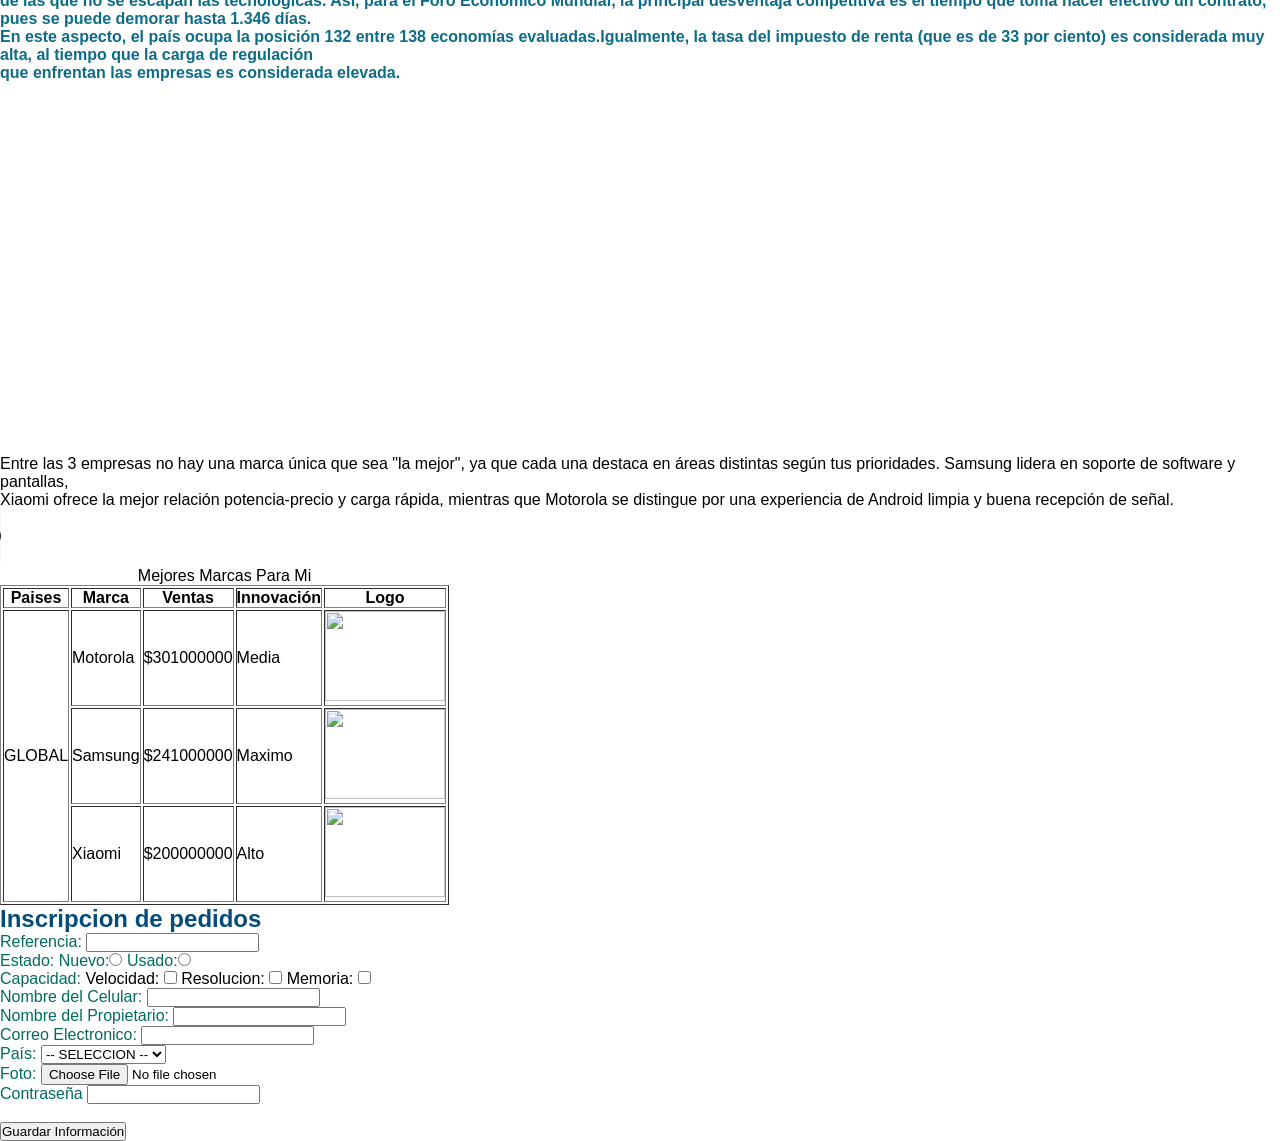
==== commit 3c2147a0: "sección logo cabeza css" ====
--- a/Index.html
+++ b/Index.html
@@ -40,10 +40,18 @@
 
    </section>
 
-    <nav>
-        <a href="index-celulares-comprados.html">celulares-comprados</a>
-        <a href="Tablas.html">Tablas</a>
-        <a href="Listas.html">Listas</a>
+    <nav id="menu">
+
+        <ul>
+
+        <li><a href="Listas.html">Listas</a></li> 
+        <li><a href="index-celulares-comprados.html">celulares-comprados</a></li>
+        <li><a href="Tablas.html">Tablas</a></li>
+        <li><a href="Listas.html">Galeria</a></li>
+        <li><a href="Listas.html">Contactos</a></li>
+
+        </ul>
+
 
     </nav>
     <!-- EL CODIGO CSS EN EL MISMO DOCUMENTO NO ORGANIZADO-->
@@ -68,10 +76,7 @@
      <a href="https://www.google.com/search?q=celular+motorola+xiamoi+samsung&sca_esv=069bfcf63421705d&udm=2&biw=1920&bih=911&sxsrf=ANbL-n48g4pSxwuqH01eF5f0hJLd3JwjVw%3A1773868242890&ei=0hS7ac6FNo_PwbkP_p7FmAk&ved=0ahUKEwjOtvuTrqqTAxWPZzABHX5PEZMQ4dUDCBI&uact=5&oq=celular+motorola+xiamoi+samsung&gs_lp=[base64]&sclient=gws-wiz-img">   
         <img src="Imagenes/celularescomprados.png" id="fotologo" class="bordes">
         <br>
-       
-
-    |
-     </a>
+       </a>
         <p style="color: rgb(13, 108, 134); font-weight: bold;">La fuerte competencia entre los tres operadores de telefonía móvil en el país, sumada a la creciente contienda entre los proveedores de acceso a Internet, no sólo ha sido benéfica para los consumidores,<br> sino también para Colombia en general pues, gracias a esa reñida disputa por el mercado, el país ha venido escalando posiciones en un ranking internacional que mide cuán preparadas están las economías<br> para utilizar las llamadas TIC (Tecnologías de la Información y las Telecomunicaciones).Dicho escalafón es realizado anualmente por el Foro Económico Mundial y, en su más reciente versión (2010-2011),<br> publicada ayer, Colombia se ubicó en la posición 58 entre 138 países. Ese puesto es superior al que ocupa en el ranking de competitividad mundial, que mide la misma entidad, en el cual está en el lugar 68 entre 139.<br>Para calcular la competitividad tecnológica, evalúan 71 variables, y en la que mejor le va al país es justamente, en la competencia en los servicios de telefonía e Internet, en donde, de una escala de uno a seis,<br> obtiene la mejor nota (seis).El segundo aspecto tecnológico destacado de Colombia es la cantidad de servicios que ofrece el Gobierno a través de Internet, lo que también se conoce como ‘Gobierno en Línea’.<br><br> En un índice de cero a uno, donde uno es lo mejor, el país saca 0,71.Un caso contrario es lo que ocurre con algunas situaciones jurídicas y tributarias, que afectan a todas las empresas que operan en el país y<br> de las que no se escapan las tecnológicas. Así, para el Foro Económico Mundial, la principal desventaja competitiva es el tiempo que toma hacer efectivo un contrato, pues se puede demorar hasta 1.346 días.<br> En este aspecto, el país ocupa la posición 132 entre 138 economías evaluadas.Igualmente, la tasa del impuesto de renta (que es de 33 por ciento) es considerada muy alta, al tiempo que la carga de regulación <br>que enfrentan las empresas es considerada elevada. <br><br><br> <a href="https://www.portafolio.co/economia/finanzas/competencia-celulares-sube-colombia-ranking-mundial-117008">https://www.portafolio.co/economia/finanzas/competencia-celulares-sube-colombia-ranking-mundial-117008</a>
 
 
--- a/css/estilospropios.css
+++ b/css/estilospropios.css
@@ -1,4 +1,28 @@
 h2
 {
-    color:blue;
+    color:rgb(6, 76, 122);
 }
+
+#menu
+{
+background-color:#549db9;
+text-align: center;
+
+}
+
+#menu li 
+{
+
+list-style-type: none;
+display: inline-block;
+font: bold 80px;
+padding: 15px;
+
+}
+
+a
+{
+text-decoration: none;
+color:white;
+
+}
--- a/css/estiloDark.css
+++ b/css/estiloDark.css
@@ -48,7 +48,7 @@
 
 #cajaLogo
 {
-    border: 3px solid  rgb(16, 82, 121) ;
+    border: 3px solid  #105279 ;
     background-color: #549db9;
     padding: 8px;
     width: 100%;
@@ -62,4 +62,8 @@
     border: 10px solid  rgb(16, 82, 121) ;
     font-size: 50px;
   
-}+}
+
+
+
+
